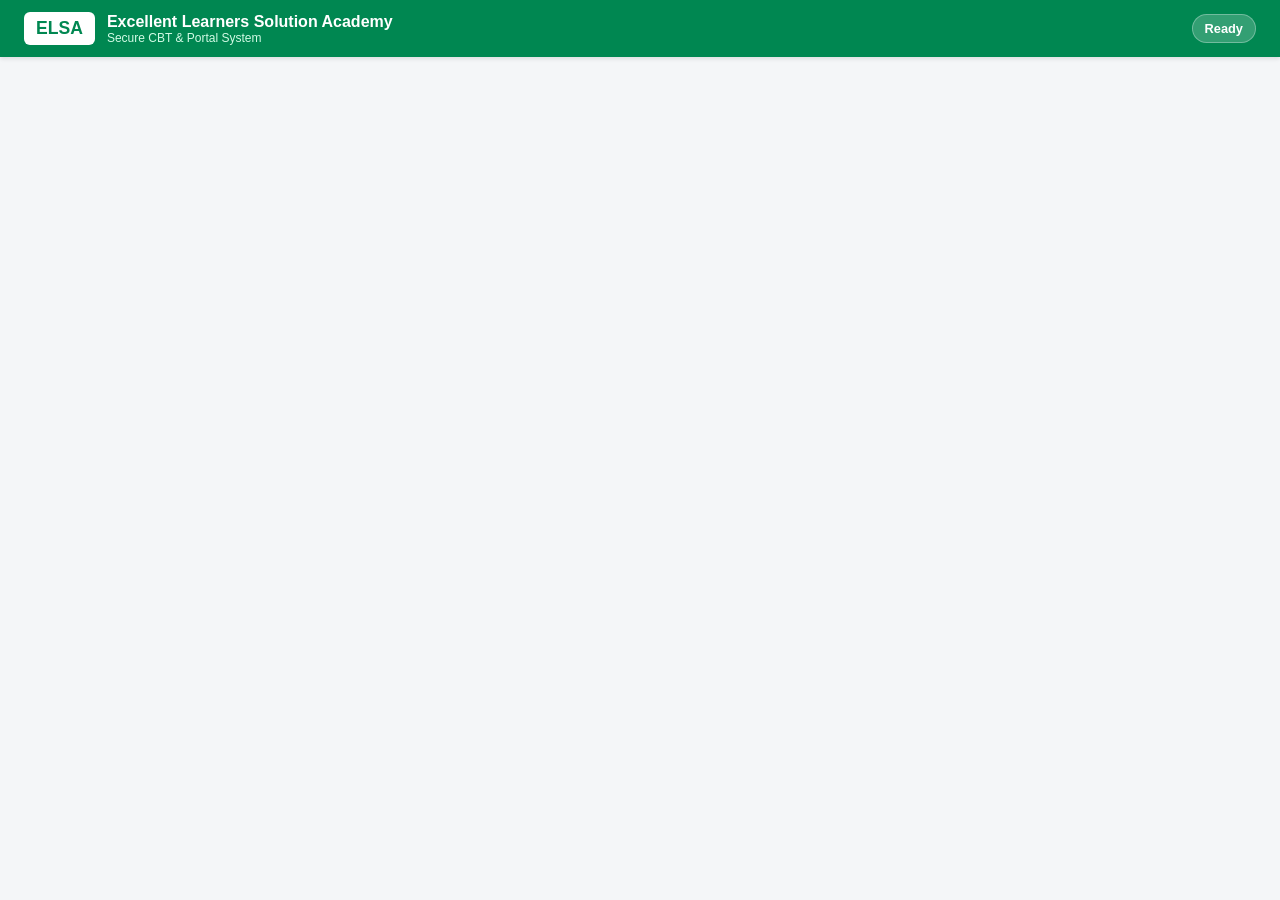
==== index.html @ d9783f13 "ELSA CBT APP initial commit not yet updated" ====
<!DOCTYPE html>
<html lang="en">
<head>
    <meta charset="UTF-8">
    <meta name="viewport" content="width=device-width, initial-scale=1.0">
    <title>ELSA-CBT Portal & Simulator</title>
    <link rel="stylesheet" href="style.css">
    <!-- FontAwesome CDN for Icons -->
    <link rel="stylesheet" href="https://cdnjs.cloudflare.com/ajax/libs/font-awesome/6.4.0/css/all.min.css">
    <!-- Firebase SDKs Compat -->
    <script src="https://www.gstatic.com/firebasejs/9.6.1/firebase-app-compat.js"></script>
    <script src="https://www.gstatic.com/firebasejs/9.6.1/firebase-auth-compat.js"></script>
    <script src="https://www.gstatic.com/firebasejs/9.6.1/firebase-firestore-compat.js"></script>
    <!-- Chart.js CDN for Analytics Graph -->
    <script src="https://cdn.jsdelivr.net/npm/chart.js"></script>
    <!-- html2pdf Library for PDF Profile Slip Export -->
    <script src="https://cdnjs.cloudflare.com/ajax/libs/html2pdf.js/0.10.1/html2pdf.bundle.min.js"></script>
</head>
<body>

    <!-- Top Header -->
    <header class="header" id="mainHeader">
        <div class="header-left-cluster">
            <button id="hamburgerBtn" onclick="toggleSidebar()" class="hamburger-btn hidden" title="Toggle Menu"><i class="fa-solid fa-bars"></i></button>
            <div class="header-brand">
                <span class="brand-badge">ELSA</span>
                <div>
                    <h1>Excellent Learners Solution Academy</h1>
                    <p>Secure CBT & Portal System</p>
                </div>
            </div>
        </div>
        <div class="header-right">
            <span id="userStatusBadge" class="status-badge">Ready</span>
            <button id="logoutBtn" onclick="handleLogout()" class="logout-btn hidden">Logout / Cancel</button>
        </div>
    </header>

    <!-- Main App Layout -->
    <div class="app-layout" id="mainAppLayout">
        <!-- Sidebar Navigation -->
        <div id="sidebarOverlay" class="sidebar-overlay hidden" onclick="toggleSidebar()"></div>
        <aside id="appSidebar" class="sidebar hidden">
            <div class="sidebar-header-row mobile-only">
                <h3>Navigation Menu</h3>
                <button onclick="toggleSidebar()" class="close-sidebar">&times;</button>
            </div>
            <div class="sidebar-section">
                <button onclick="showView('viewHome'); handleMobileMenuNav();" class="nav-link active-simulator" id="navHome"><i class="fa-solid fa-house"></i> Home Dashboard</button>
            </div>

            <div class="sidebar-section">
                <p class="sidebar-title">Test & Simulators</p>
                <button onclick="launchExamMode('JAMB'); handleMobileMenuNav();" class="nav-link" id="navJAMB"><i class="fa-solid fa-graduation-cap"></i> JAMB CBT Simulator</button>
                <button onclick="launchExamMode('WAEC'); handleMobileMenuNav();" class="nav-link" id="navWAEC"><i class="fa-solid fa-book-open"></i> WAEC CBT Simulator</button>
                <button onclick="launchExamMode('NECO'); handleMobileMenuNav();" class="nav-link" id="navNECO"><i class="fa-solid fa-book"></i> NECO CBT Simulator</button>
            </div>

            <div class="sidebar-section">
                <p class="sidebar-title">Records & History</p>
                <button onclick="showExamHistoryView(); handleMobileMenuNav();" class="nav-link" id="navHistory"><i class="fa-solid fa-clock-rotate-left"></i> Exam Records & History</button>
            </div>

            <div class="sidebar-section">
                <p class="sidebar-title">Study Hub</p>
                <button onclick="openStudyModal(); handleMobileMenuNav();" class="nav-link"><i class="fa-solid fa-magnifying-glass"></i> Study Past Questions</button>
            </div>

            <div class="sidebar-section" id="roleSpecificMenu" style="display: none;">
                <p class="sidebar-title">Administration</p>
                <button onclick="showView('viewAdmin'); handleMobileMenuNav();" class="nav-link" id="navAdmin"><i class="fa-solid fa-crown"></i> Admin Control Panel</button>
            </div>
        </aside>

        <main class="workspace">

            <!-- Auth Section -->
            <section id="authSection" class="auth-card hidden">
                <div class="auth-tabs">
                    <button id="tabLogin" onclick="switchAuthTab('login')" class="auth-tab-btn active">Login</button>
                    <button id="tabSignup" onclick="switchAuthTab('signup')" class="auth-tab-btn">Sign Up</button>
                    <div id="tabIndicator" class="tab-indicator login-active"></div>
                </div>

                <form id="loginForm" class="auth-form" onsubmit="handleLoginSubmit(event)">
                    <div class="form-group">
                        <label>Gmail Address</label>
                        <input type="email" id="loginEmail" required placeholder="user@gmail.com" oninput="validateGmailInput(this)">
                        <small id="loginEmailWarning" class="gmail-warning hidden">⚠️ Please enter a valid @gmail.com address.</small>
                    </div>
                    <div class="form-group">
                        <label>Password</label>
                        <input type="password" id="loginPassword" required placeholder="••••••••">
                    </div>
                    <button type="submit" class="primary-btn">Login to Portal</button>
                </form>

                <form id="signupForm" class="auth-form hidden" onsubmit="handleSignupSubmit(event)">
                    <div class="form-group">
                        <label>Username / Full Name</label>
                        <input type="text" id="signupUsername" required placeholder="e.g. Naeemah">
                    </div>
                    <div class="form-group">
                        <label>Gmail Address (Must be pre-registered)</label>
                        <input type="email" id="signupEmail" required placeholder="user@gmail.com" oninput="validateGmailInput(this)">
                        <small id="signupEmailWarning" class="gmail-warning hidden">⚠️ Please enter a valid @gmail.com address.</small>
                    </div>
                    <div class="form-group">
                        <label>Password</label>
                        <input type="password" id="signupPassword" required placeholder="••••••••">
                    </div>
                    <div class="form-row">
                        <div class="form-group">
                            <label>Role</label>
                            <select id="signupRole" onchange="toggleSignupRoleFields()">
                                <option value="student">Student</option>
                                <option value="teacher">Teacher</option>
                                <option value="admin">Admin</option>
                            </select>
                        </div>
                        <div class="form-group">
                            <label>Gender</label>
                            <select id="signupGender">
                                <option value="Male">Male</option>
                                <option value="Female">Female</option>
                            </select>
                        </div>
                    </div>
                    <div class="form-group" id="signupTeacherTitleGroup" style="display: none;">
                        <label>Teacher Title</label>
                        <select id="signupTeacherTitle" class="form-select">
                            <option value="Mr.">Mr.</option>
                            <option value="Mrs.">Mrs.</option>
                            <option value="Miss">Miss</option>
                        </select>
                    </div>
                    <div class="form-group">
                        <label>Passport Photograph (Optional)</label>
                        <input type="file" id="signupPassportInput" accept="image/*" class="form-select">
                    </div>
                    <button type="submit" class="primary-btn">Create Account</button>
                </form>
            </section>

            <!-- Home View -->
            <div id="viewHome" class="dashboard-view hidden">
                <div class="welcome-box" style="margin-bottom: 20px;">
                    <h2>Hello, <span id="welcomeUserName">User</span> 👋</h2>
                    <p>Welcome to ELSA-CBT Portal. Use the sidebar navigation to launch custom CBT simulators, review exam history, or study past questions.</p>
                </div>

                <!-- Quick Stats Grid -->
                <div style="display: grid; grid-template-columns: repeat(auto-fit, minmax(220px, 1fr)); gap: 16px; margin-bottom: 24px;">
                    <div style="background: white; padding: 20px; border-radius: 10px; border-left: 5px solid var(--naija-green); box-shadow: 0 2px 4px rgba(0,0,0,0.03);">
                        <span style="font-size: 0.75rem; font-weight: bold; color: #6b7280; text-transform: uppercase;">Total Students</span>
                        <h3 id="statTotalStudents" style="font-size: 1.8rem; color: #111827; margin-top: 4px;">0</h3>
                    </div>
                    <div style="background: white; padding: 20px; border-radius: 10px; border-left: 5px solid #2563eb; box-shadow: 0 2px 4px rgba(0,0,0,0.03);">
                        <span style="font-size: 0.75rem; font-weight: bold; color: #6b7280; text-transform: uppercase;">Total Teachers</span>
                        <h3 id="statTotalTeachers" style="font-size: 1.8rem; color: #111827; margin-top: 4px;">0</h3>
                    </div>
                    <div style="background: white; padding: 20px; border-radius: 10px; border-left: 5px solid #d97706; box-shadow: 0 2px 4px rgba(0,0,0,0.03);">
                        <span style="font-size: 0.75rem; font-weight: bold; color: #6b7280; text-transform: uppercase;">Total Classes</span>
                        <h3 id="statTotalClasses" style="font-size: 1.8rem; color: #111827; margin-top: 4px;">0</h3>
                    </div>
                </div>

                <!-- Historical Performance Analytics -->
                <div class="welcome-box" style="margin-top: 20px;">
                    <h3 style="margin-bottom: 12px; color: var(--naija-green);"><i class="fa-solid fa-chart-line"></i> Historical Performance Analytics</h3>
                    <div style="height: 250px; position: relative;">
                        <canvas id="homeAnalyticsChart"></canvas>
                    </div>
                </div>
            </div>

            <!-- Exam History & Records View -->
            <div id="viewHistory" class="dashboard-view hidden">
                <div class="welcome-box">
                    <h2 style="color: var(--naija-green); margin-bottom: 4px;"><i class="fa-solid fa-clock-rotate-left"></i> Exam Records & History</h2>
                    <p style="color: #6b7280; margin-bottom: 20px;">Review all your past CBT sessions, scores, and detailed correction breakdowns.</p>
                    <div id="examHistoryListContainer" style="display: flex; flex-direction: column; gap: 12px;">
                        <p style="color: #6b7280;">Loading exam history records...</p>
                    </div>
                </div>
            </div>

            <!-- Admin Control Panel View -->
            <div id="viewAdmin" class="dashboard-view hidden">
                <div class="admin-panel">
                    <h2>👑 Admin Control Panel</h2>
                    <p class="admin-subtitle">Manage school classes, teacher/student pre-registrations, and question banks.</p>
                    
                    <div class="admin-tabs-row">
                        <button onclick="switchAdminTab('classes')" id="adminTabBtnClasses" class="admin-tab-btn active">Classes</button>
                        <button onclick="switchAdminTab('teachers')" id="adminTabBtnTeachers" class="admin-tab-btn">Teachers</button>
                        <button onclick="switchAdminTab('students')" id="adminTabBtnStudents" class="admin-tab-btn">Students</button>
                        <button onclick="switchAdminTab('questions')" id="adminTabBtnQuestions" class="admin-tab-btn">Questions</button>
                        <button onclick="switchAdminTab('results')" id="adminTabBtnResults" class="admin-tab-btn">Results</button>
                    </div>

                    <!-- Tab 1: Classes Manager -->
                    <div id="adminPanelClasses" class="admin-tab-content">
                        <h3>Manage School Classes</h3>
                        <div class="form-row" style="margin-top: 12px;">
                            <input type="text" id="newClassNameInput" placeholder="Enter Class Name (e.g. SS 3 Gold)" class="form-select">
                            <button onclick="createNewClass()" class="primary-btn"><i class="fa-solid fa-plus"></i> Create Class</button>
                        </div>
                        <div style="margin-top: 20px;">
                            <h4 id="classesCountHeader">All Created Classes & Rosters (0)</h4>
                            <div id="classListContainer" style="margin-top: 10px; max-height: 350px; overflow-y: auto; background: #f9fafb; padding: 12px; border: 1px solid var(--border-color); border-radius: 8px;">
                                <p style="color: #6b7280; font-size: 0.85rem;">Loading classes...</p>
                            </div>
                        </div>
                    </div>

                    <!-- Tab 2: Teachers Manager -->
                    <div id="adminPanelTeachers" class="admin-tab-content hidden">
                        <div style="display: flex; justify-content: space-between; align-items: center; margin-bottom: 12px; flex-wrap: wrap; gap: 8px;">
                            <h3>Teacher Pre-Registration & Bulk Upload</h3>
                            <div style="display: flex; align-items: center; gap: 8px;">
                                <label style="font-size: 0.85rem; font-weight: bold; color: #4b5563;">Filter by Class:</label>
                                <select id="filterTeacherClass" onchange="fetchTeachersList()" class="form-select" style="padding: 6px; font-size: 0.85rem; max-width: 180px;">
                                    <option value="ALL">All Classes</option>
                                </select>
                            </div>
                        </div>
                        
                        <div style="background: #f9fafb; padding: 16px; border-radius: 8px; border: 1px solid var(--border-color); margin-bottom: 20px;">
                            <h4 style="margin-bottom: 10px; color: var(--naija-green);"><i class="fa-solid fa-file-csv"></i> Bulk Upload Teachers via CSV</h4>
                            <div class="form-row">
                                <button onclick="downloadTeacherCSVTemplate()" class="admin-tab-btn" style="background: #e5e7eb; border-radius: 6px; padding: 8px; font-weight: bold;"><i class="fa-solid fa-download"></i> Download Teacher CSV Template</button>
                                <input type="file" id="teacherCsvFileInput" accept=".csv" class="form-select">
                            </div>
                            <button onclick="parseTeacherCSV()" class="primary-btn" style="width: 100%; margin-top: 10px;">Upload & Pre-Register Teachers</button>
                        </div>

                        <div style="background: #f9fafb; padding: 16px; border-radius: 8px; border: 1px solid var(--border-color); margin-bottom: 20px;">
                            <h4 style="margin-bottom: 12px; color: var(--naija-green);"><i class="fa-solid fa-user-plus"></i> Pre-Register Single Teacher</h4>
                            <div class="teacher-prereg-grid">
                                <div class="form-group">
                                    <label>Title</label>
                                    <select id="teacherTitleSelect" class="form-select">
                                        <option value="Mr.">Mr.</option>
                                        <option value="Mrs.">Mrs.</option>
                                        <option value="Miss">Miss</option>
                                    </select>
                                </div>
                                <div class="form-group" style="flex: 2;">
                                    <label>Teacher Full Name</label>
                                    <input type="text" id="teacherNameInput" placeholder="e.g. Adebayo Johnson" class="form-select">
                                </div>
                            </div>
                            <div class="teacher-prereg-grid" style="margin-top: 10px;">
                                <div class="form-group" style="flex: 2;">
                                    <label>Teacher Gmail</label>
                                    <input type="email" id="teacherEmailInput" placeholder="teacher@gmail.com" class="form-select" oninput="validateGmailInput(this)">
                                    <small id="teacherEmailWarning" class="gmail-warning hidden">⚠️ Please enter a valid @gmail.com address.</small>
                                </div>
                                <div class="form-group">
                                    <label>Assign Class</label>
                                    <select id="teacherClassDropdownSelect" class="form-select">
                                        <option value="">-- Assign Class --</option>
                                    </select>
                                </div>
                                <div class="form-group">
                                    <label>Gender</label>
                                    <select id="teacherGenderSelect" class="form-select">
                                        <option value="Male">Male</option>
                                        <option value="Female">Female</option>
                                    </select>
                                </div>
                            </div>
                            <button onclick="preRegisterTeacher()" class="primary-btn" style="width: 100%; margin-top: 14px;">Pre-Register Teacher</button>
                        </div>

                        <div style="display: flex; justify-content: space-between; align-items: center; margin-bottom: 8px;">
                            <h4 id="teachersCountHeader">All Registered Teachers (0)</h4>
                        </div>
                        <div id="teachersListContainer" style="margin-top: 10px; max-height: 300px; overflow-y: auto; background: #f9fafb; padding: 12px; border: 1px solid var(--border-color); border-radius: 8px;">
                            <p style="color: #6b7280; font-size: 0.85rem;">Loading teachers...</p>
                        </div>
                    </div>

                    <!-- Tab 3: Students Manager -->
                    <div id="adminPanelStudents" class="admin-tab-content hidden">
                        <div style="display: flex; justify-content: space-between; align-items: center; margin-bottom: 12px; flex-wrap: wrap; gap: 8px;">
                            <h3>Student Registration & Bulk Upload</h3>
                            <div style="display: flex; align-items: center; gap: 8px;">
                                <label style="font-size: 0.85rem; font-weight: bold; color: #4b5563;">Filter by Class:</label>
                                <select id="filterStudentClass" onchange="fetchStudentsList()" class="form-select" style="padding: 6px; font-size: 0.85rem; max-width: 180px;">
                                    <option value="ALL">All Classes</option>
                                </select>
                            </div>
                        </div>
                        
                        <div style="background: #f9fafb; padding: 16px; border-radius: 8px; border: 1px solid var(--border-color); margin-bottom: 20px;">
                            <h4 style="margin-bottom: 10px; color: var(--naija-green);"><i class="fa-solid fa-file-csv"></i> Bulk Upload Students via CSV</h4>
                            <div class="form-row">
                                <button onclick="downloadStudentCSVTemplate()" class="admin-tab-btn" style="background: #e5e7eb; border-radius: 6px; padding: 8px; font-weight: bold;"><i class="fa-solid fa-download"></i> Download Student CSV Template</button>
                                <input type="file" id="studentCsvFileInput" accept=".csv" class="form-select">
                            </div>
                            <button onclick="parseStudentCSV()" class="primary-btn" style="width: 100%; margin-top: 10px;">Upload & Register Students</button>
                        </div>

                        <div style="background: #f9fafb; padding: 16px; border-radius: 8px; border: 1px solid var(--border-color); margin-bottom: 20px;">
                            <h4 style="margin-bottom: 10px; color: var(--naija-green);"><i class="fa-solid fa-user-plus"></i> Pre-Register Single Student</h4>
                            <div class="form-row" style="margin-bottom: 8px;">
                                <input type="text" id="studentNameInput" placeholder="Student Full Name" class="form-select">
                                <div class="form-group" style="flex:1;">
                                    <input type="email" id="studentEmailInput" placeholder="Student Gmail" class="form-select" oninput="validateGmailInput(this)">
                                    <small id="studentEmailWarning" class="gmail-warning hidden">⚠️ Please enter a valid @gmail.com address.</small>
                                </div>
                            </div>
                            <div class="form-row" style="margin-bottom: 12px;">
                                <select id="studentClassDropdownSelect" class="form-select">
                                    <option value="">-- Select Available Class --</option>
                                </select>
                                <select id="studentExamTrackSelect" class="form-select">
                                    <option value="ALL">All Exams (JAMB, WAEC, NECO)</option>
                                    <option value="JAMB">JAMB Candidate</option>
                                    <option value="WAEC">WAEC Candidate</option>
                                    <option value="NECO">NECO Candidate</option>
                                </select>
                            </div>
                            <div class="form-row" style="margin-bottom: 12px;">
                                <select id="studentGenderSelect" class="form-select">
                                    <option value="Male">Male</option>
                                    <option value="Female">Female</option>
                                </select>
                            </div>
                            <button onclick="registerStudentByAdmin()" class="primary-btn">Pre-Register Student</button>
                        </div>

                        <h4 id="studentsCountHeader">All Registered Students (0)</h4>
                        <div id="studentsListContainer" style="margin-top: 10px; max-height: 300px; overflow-y: auto; background: #f9fafb; padding: 12px; border: 1px solid var(--border-color); border-radius: 8px;">
                            <p style="color: #6b7280; font-size: 0.85rem;">Loading students...</p>
                        </div>
                    </div>

                    <!-- Tab 4: Questions Manager -->
                    <div id="adminPanelQuestions" class="admin-tab-content hidden">
                        <h3>Add & Manage Question Bank</h3>
                        <div style="background: #f9fafb; padding: 16px; border-radius: 8px; border: 1px solid var(--border-color); margin-bottom: 20px;">
                            <h4 style="margin-bottom: 10px; color: var(--naija-green);"><i class="fa-solid fa-download"></i> Download Official Exam CSV Templates</h4>
                            <div style="display: flex; gap: 10px; flex-wrap: wrap;">
                                <button onclick="downloadCSVTemplate('JAMB')" class="primary-btn" style="background: #2563eb;"><i class="fa-solid fa-file-csv"></i> JAMB Template</button>
                                <button onclick="downloadCSVTemplate('WAEC')" class="primary-btn" style="background: #d97706;"><i class="fa-solid fa-file-csv"></i> WAEC Template</button>
                                <button onclick="downloadCSVTemplate('NECO')" class="primary-btn" style="background: #008751;"><i class="fa-solid fa-file-csv"></i> NECO Template</button>
                            </div>
                        </div>

                        <div style="background: #f9fafb; padding: 16px; border-radius: 8px; border: 1px solid var(--border-color); margin-bottom: 20px;">
                            <h4 style="margin-bottom: 10px; color: var(--naija-green);"><i class="fa-solid fa-plus"></i> Add Single Question Manually</h4>
                            <input type="hidden" id="editQuestionId" value="">
                            <div class="form-row" style="margin-bottom: 8px;">
                                <select id="singleExamType" class="form-select">
                                    <option value="JAMB">JAMB</option>
                                    <option value="WAEC">WAEC</option>
                                    <option value="NECO">NECO</option>
                                </select>
                                <select id="singleSubject" class="form-select subject-dropdown"></select>
                                <input type="text" id="singleYear" placeholder="Year (e.g. 2026)" class="form-select">
                            </div>
                            <div class="form-group" style="margin-bottom: 8px;">
                                <textarea id="singleQuestionText" placeholder="Type question text here..." class="form-select" rows="2" style="resize: vertical;"></textarea>
                            </div>
                            <div class="form-row" style="margin-bottom: 8px;">
                                <input type="text" id="singleOptA" placeholder="Option A" class="form-select">
                                <input type="text" id="singleOptB" placeholder="Option B" class="form-select">
                            </div>
                            <div class="form-row" style="margin-bottom: 8px;">
                                <input type="text" id="singleOptC" placeholder="Option C" class="form-select">
                                <input type="text" id="singleOptD" placeholder="Option D" class="form-select">
                            </div>
                            <div class="form-row" style="margin-bottom: 12px;">
                                <select id="singleCorrect" class="form-select">
                                    <option value="A">Correct Option: A</option>
                                    <option value="B">Correct Option: B</option>
                                    <option value="C">Correct Option: C</option>
                                    <option value="D">Correct Option: D</option>
                                </select>
                                <input type="text" id="singleExplanation" placeholder="Explanation for solution" class="form-select">
                            </div>
                            <button onclick="saveSingleQuestion()" class="primary-btn" id="saveQuestionBtn">Save Question to Database</button>
                            <button onclick="resetQuestionForm()" class="logout-btn hidden" id="cancelEditBtn" style="background: #4b5563; margin-left: 8px;">Cancel Edit</button>
                        </div>

                        <div class="cbt-card" style="margin-bottom: 20px;">
                            <div>
                                <label class="form-label">Bulk Upload Completed CSV File</label>
                                <input type="file" id="csvFileInput" accept=".csv" class="form-select">
                            </div>
                            <div style="display: flex; align-items: flex-end;">
                                <button onclick="parseCSVQuestions()" class="primary-btn" style="width: 100%;"><i class="fa-solid fa-upload"></i> Upload & Parse CSV</button>
                            </div>
                        </div>

                        <div style="border-top: 1px solid var(--border-color); padding-top: 16px;">
                            <div style="display: flex; justify-content: space-between; align-items: center; margin-bottom: 12px; flex-wrap: wrap; gap: 8px;">
                                <h4>Existing Question Bank Inspector</h4>
                                <div style="display: flex; gap: 8px;">
                                    <button onclick="fetchQuestionsForManagement('JAMB')" class="admin-tab-btn active" id="btnManageJAMB">JAMB</button>
                                    <button onclick="fetchQuestionsForManagement('WAEC')" class="admin-tab-btn" id="btnManageWAEC">WAEC</button>
                                    <button onclick="fetchQuestionsForManagement('NECO')" class="admin-tab-btn" id="btnManageNECO">NECO</button>
                                </div>
                            </div>
                            <div id="questionBankList" style="max-height: 400px; overflow-y: auto; background: #f9fafb; border: 1px solid var(--border-color); border-radius: 8px; padding: 12px;">
                                <p style="color: #6b7280; font-size: 0.85rem;">Select an exam track above to view, edit, publish/unpublish, or delete questions.</p>
                            </div>
                        </div>

                        <div style="margin-top: 30px; border: 2px dashed #dc2626; background: #fef2f2; padding: 16px; border-radius: 8px;">
                            <h4 style="color: #991b1b; margin-bottom: 4px;"><i class="fa-solid fa-triangle-exclamation"></i> Danger Zone: Delete Entire Question Track</h4>
                            <p style="font-size: 0.8rem; color: #7f1d1d; margin-bottom: 12px;">Permanently wipe all questions under the currently selected exam track.</p>
                            <div style="display: flex; gap: 10px; align-items: center; flex-wrap: wrap;">
                                <input type="text" id="deleteConfirmationInput" placeholder="Type 'DELETE JAMB' to unlock" class="form-select" style="max-width: 300px; background: white;" oninput="checkDeleteConfirmation(this)">
                                <button onclick="clearSelectedExamTrack()" id="dangerDeleteBtn" class="logout-btn" disabled style="background: #9ca3af; cursor: not-allowed;"><i class="fa-solid fa-trash"></i> Delete All Track Questions</button>
                            </div>
                        </div>
                    </div>

                    <!-- Tab 5: Results -->
                    <div id="adminPanelResults" class="admin-tab-content hidden">
                        <h3>Student Examination Results Log</h3>
                        <div id="adminResultsLog" style="margin-top: 12px;">
                            <p style="color: #6b7280; font-size: 0.9rem;">No student scores recorded yet.</p>
                        </div>
                    </div>
                </div>
            </div>

            <!-- CBT Simulator Customizer View -->
            <div id="viewCBT" class="dashboard-view hidden">
                <div id="examHeaderBanner" class="cbt-banner">
                    <h3 id="cbtExamTitle">CBT Simulator</h3>
                    <p id="cbtExamRules">Configured for official Nigerian examination standards.</p>
                </div>

                <div id="cbtCustomizerCard" class="cbt-card">
                    <div class="cbt-options">
                        <div id="subjectCountSelectorArea">
                            <label class="form-label">Number of subjects to be tested on;</label>
                            <select id="subjectCountSelect" onchange="generateSubjectDropdowns()" class="form-select">
                                <option value="4">4 Subjects (JAMB Standard)</option>
                                <option value="1">1 Subject</option>
                                <option value="2">2 Subjects</option>
                                <option value="3">3 Subjects</option>
                                <option value="5">5 Subjects</option>
                                <option value="6">6 Subjects</option>
                                <option value="7">7 Subjects (WAEC/NECO)</option>
                                <option value="8">8 Subjects</option>
                                <option value="9">9 Subjects</option>
                            </select>
                        </div>
                        <div id="dynamicSubjectsContainer" class="subject-stack"></div>
                    </div>

                    <div class="cbt-modes" id="cbtModesContainer">
                        <p class="form-label">⏱️ Select Test Mode / Duration</p>
                        <div id="btnPracticeMode" onclick="selectTestDuration(40)" class="mode-box">
                            <h3>40</h3>
                            <span>Minutes (Practice: 20 Qs Eng + 10 Qs others, /200)</span>
                        </div>
                        <div id="btnFullTestMode" onclick="selectTestDuration(120)" class="mode-box active-mode">
                            <h3>120</h3>
                            <span>Minutes (Full UTME: 60 Qs Eng + 40 Qs others, /400)</span>
                        </div>
                        <button id="proceedExamBtn" onclick="launchStandaloneExam()" class="primary-btn muted-btn" disabled style="opacity: 0.5; cursor: not-allowed;">Proceed to Exam</button>
                    </div>
                </div>
            </div>

            <!-- Study Hub View -->
            <div id="viewStudyHub" class="dashboard-view hidden">
                <div class="cbt-banner" style="background: var(--naija-green-light); border-color: #bbf7d0;">
                    <h3 id="studyHubTitle" style="color: var(--naija-green-dark);">📖 Study Past Questions Hub</h3>
                    <p style="color: var(--naija-green-dark);">Review all available questions in the database with instant step-by-step explanations. No time limits!</p>
                </div>
                <div id="studyQuestionsContainer" style="display: flex; flex-direction: column; gap: 16px; margin-top: 16px;"></div>
                <button onclick="showView('viewHome')" class="primary-btn" style="margin-top: 20px; background: #4b5563;"><i class="fa-solid fa-arrow-left"></i> Back to Dashboard</button>
            </div>

        </main>
    </div>

    <!-- Standalone Fullscreen CBT Window Overlay -->
    <div id="standaloneCbtWindow" class="standalone-cbt-overlay hidden">
        <div class="exam-active-box" style="width: 100%; max-width: 1100px; margin: 20px auto; max-height: 95vh; overflow-y: auto;">
            <div class="exam-top-bar">
                <div style="display: flex; align-items: center; gap: 12px;">
                    <span class="brand-badge" id="standaloneExamBadge">JAMB CBT</span>
                    <span id="cbtTimer" class="exam-timer">Time Left: 120:00</span>
                </div>
                <div style="display: flex; align-items: center; gap: 10px;">
                    <button onclick="toggleCBTCalculator()" class="calc-icon-btn" title="Open Calculator"><i class="fa-solid fa-calculator"></i> Calculator</button>
                    <span class="focus-badge">🛡️ ANTI-CHEAT ACTIVE</span>
                    <button onclick="closeStandaloneCbtWindow()" class="logout-btn" style="padding: 4px 10px;" title="Exit Exam">&times; Exit</button>
                </div>
            </div>

            <!-- Simple Calculator Popup Box -->
            <div id="cbtCalculatorBox" class="calc-popup hidden">
                <div class="calc-header">
                    <span>Standard Calculator</span>
                    <button onclick="toggleCBTCalculator()" style="background:none;border:none;color:white;cursor:pointer;font-weight:bold;">&times;</button>
                </div>
                <input type="text" id="calcScreen" readonly value="0">
                <div class="calc-keypad">
                    <button onclick="calcClear()">C</button>
                    <button onclick="calcAppend('/')">/</button>
                    <button onclick="calcAppend('*')">×</button>
                    <button onclick="calcBack()">⌫</button>
                    <button onclick="calcAppend('7')">7</button>
                    <button onclick="calcAppend('8')">8</button>
                    <button onclick="calcAppend('9')">9</button>
                    <button onclick="calcAppend('-')">-</button>
                    <button onclick="calcAppend('4')">4</button>
                    <button onclick="calcAppend('5')">5</button>
                    <button onclick="calcAppend('6')">6</button>
                    <button onclick="calcAppend('+')">+</button>
                    <button onclick="calcAppend('1')">1</button>
                    <button onclick="calcAppend('2')">2</button>
                    <button onclick="calcAppend('3')">3</button>
                    <button onclick="calcCompute()" style="grid-row: span 2; background: var(--naija-green); color:white;">=</button>
                    <button onclick="calcAppend('0')" style="grid-column: span 2;">0</button>
                    <button onclick="calcAppend('.')">.</button>
                </div>
            </div>

            <div id="questionContainer"></div>
            <button onclick="submitExamManually()" class="submit-btn">Submit Exam</button>
        </div>
    </div>

    <!-- CBT Results Analysis Card -->
    <div id="standaloneResultsWindow" class="standalone-cbt-overlay hidden">
        <div class="welcome-box" style="width: 100%; max-width: 850px; margin: 20px auto; border: 2px solid var(--naija-green); max-height: 95vh; overflow-y: auto;">
            <div style="border-bottom: 2px solid var(--naija-green-light); padding-bottom: 12px; margin-bottom: 16px; display: flex; justify-content: space-between; align-items: center; flex-wrap: wrap; gap: 8px;">
                <div>
                    <h2 style="color: var(--naija-green); font-size: 1.5rem; font-weight: bold;">📊 Examination Performance Slip</h2>
                    <p style="color: #4b5563; font-size: 0.85rem;" id="resultsTimestamp"></p>
                </div>
                <span id="overallPercentageBadge" class="brand-badge" style="background: var(--naija-green); color: white; font-size: 1.25rem;">0%</span>
            </div>

            <div style="display: grid; grid-template-columns: repeat(auto-fit, minmax(180px, 1fr)); gap: 12px; margin-bottom: 20px;">
                <div style="background: var(--naija-green-light); padding: 12px; border-radius: 8px; text-align: center;">
                    <span style="font-size: 0.75rem; font-weight: bold; color: var(--naija-green-dark);" id="resScoreHeaderLabel">TOTAL SCORE</span>
                    <h3 id="resTotalScore" style="font-size: 1.5rem; color: var(--naija-green-dark); margin-top: 4px;">0 / 400</h3>
                </div>
                <div style="background: #fef2f2; padding: 12px; border-radius: 8px; text-align: center;">
                    <span style="font-size: 0.75rem; font-weight: bold; color: #991b1b;">WEAKEST SUBJECT</span>
                    <h3 id="resWeakSubject" style="font-size: 1.1rem; color: #991b1b; margin-top: 4px;">None</h3>
                </div>
                <div style="background: #eff6ff; padding: 12px; border-radius: 8px; text-align: center;">
                    <span style="font-size: 0.75rem; font-weight: bold; color: #1e40af;">EXAM GRADE / STATUS</span>
                    <h3 id="resGradeStatus" style="font-size: 1.1rem; color: #1e40af; margin-top: 4px;">DISTINCTION</h3>
                </div>
            </div>

            <h4 style="margin-bottom: 8px; color: #374151;">Subject-by-Subject Breakdown & Grading</h4>
            <div id="resSubjectBreakdownList" style="display: flex; flex-direction: column; gap: 8px; margin-bottom: 20px;"></div>

            <h4 style="margin-bottom: 8px; color: #374151;">Detailed Answers & CBT Corrections Review</h4>
            <div id="resDetailedReviewList" style="max-height: 350px; overflow-y: auto; background: #f9fafb; border: 1px solid var(--border-color); border-radius: 8px; padding: 12px; margin-bottom: 20px;"></div>

            <div style="display: flex; gap: 10px;">
                <button onclick="closeStandaloneResultsWindow()" class="primary-btn" style="flex: 1;">Return to Dashboard</button>
            </div>
        </div>
    </div>

    <!-- Full Question View Modal -->
    <div id="questionViewModal" class="modal-overlay hidden">
        <div class="modal-card" style="max-width: 600px;">
            <div class="modal-header">
                <h3>📖 Question Details</h3>
                <button onclick="closeQuestionModal()" class="close-modal">&times;</button>
            </div>
            <div id="modalQuestionContent" style="margin-top: 16px; display: flex; flex-direction: column; gap: 10px; font-size: 0.9rem;"></div>
        </div>
    </div>

    <!-- Explanation Modal (Study Hub) -->
    <div id="explanationModal" class="modal-overlay hidden">
        <div class="modal-card" style="max-width: 500px;">
            <div class="modal-header">
                <h3 style="color: var(--naija-green);"><i class="fa-solid fa-lightbulb"></i> Solution & Explanation</h3>
                <button onclick="closeExplanationModal()" class="close-modal">&times;</button>
            </div>
            <div id="explanationModalBody" style="margin-top: 16px; display: flex; flex-direction: column; gap: 12px; font-size: 0.9rem;"></div>
            <button onclick="closeExplanationModal()" class="primary-btn" style="width: 100%; margin-top: 16px;">Close (Esc)</button>
        </div>
    </div>

    <!-- PDF Profile Viewer Modal -->
    <div id="profileModal" class="modal-overlay hidden">
        <div class="modal-card" style="max-width: 520px; text-align: center;">
            <div class="modal-header" style="text-align: left;">
                <h3 id="profileModalTitle">User Profile</h3>
                <button onclick="closeProfileModal()" class="close-modal">&times;</button>
            </div>
            <div id="pdfProfileContent" class="pdf-slip-container">
                <div class="pdf-header">
                    <h2 style="color: #008751; font-size: 1.1rem; font-weight: 900; margin-bottom: 2px;">EXCELLENT LEARNERS SOLUTION ACADEMY</h2>
                    <p style="font-size: 0.75rem; color: #1f2937; font-weight: bold; text-transform: uppercase;">Official Identification & Profile Slip[cite: 8]</p>
                </div>
                <div class="pdf-body-grid">
                    <div class="pdf-avatar-box">
                        <div id="profileAvatarContainer" style="width: 90px; height: 90px; background: #e6f4ea; color: #008751; border-radius: 50%; display: flex; align-items: center; justify-content: center; font-size: 2.5rem; overflow: hidden; border: 3px solid #008751; margin: 0 auto;">
                            <i class="fa-solid fa-user" id="profileDefaultIcon"></i>
                            <img id="profilePassportImg" src="" alt="Passport" style="width: 100%; height: 100%; object-fit: cover; display: none;">
                        </div>
                    </div>
                    <div id="profileModalBody" class="pdf-info-stack"></div>
                </div>
                <div class="pdf-footer-note">
                    <p>Verified ELSA-CBT Portal System Record • Authorized Document</p>
                </div>
            </div>
            <div style="display: flex; gap: 10px; margin-top: 16px;">
                <button onclick="openEditProfileModal()" class="primary-btn" style="flex: 1; background: #2563eb;"><i class="fa-solid fa-pen-to-square"></i> Edit Profile</button>
                <button onclick="downloadProfilePDF()" class="primary-btn" style="flex: 1;"><i class="fa-solid fa-file-pdf"></i> Download PDF Slip</button>
            </div>
        </div>
    </div>

    <!-- Edit User Profile Modal -->
    <div id="editProfileModal" class="modal-overlay hidden">
        <div class="modal-card" style="max-width: 450px;">
            <div class="modal-header">
                <h3>Edit User Profile</h3>
                <button onclick="closeEditProfileModal()" class="close-modal">&times;</button>
            </div>
            <input type="hidden" id="editUserId">
            <input type="hidden" id="editUserRole">
            <div style="margin-top: 16px; display: flex; flex-direction: column; gap: 12px;">
                <div class="form-group" id="editTeacherTitleGroup" style="display: none;">
                    <label>Teacher Title</label>
                    <select id="editTeacherTitle" class="form-select">
                        <option value="Mr.">Mr.</option>
                        <option value="Mrs.">Mrs.</option>
                        <option value="Miss">Miss</option>
                    </select>
                </div>
                <div class="form-group">
                    <label>Full Name</label>
                    <input type="text" id="editProfileName" class="form-select">
                </div>
                <div class="form-group">
                    <label>Gmail Address</label>
                    <input type="email" id="editProfileEmail" class="form-select" oninput="validateGmailInput(this)">
                    <small id="editEmailWarning" class="gmail-warning hidden">⚠️ Please enter a valid @gmail.com address.</small>
                </div>
                <div class="form-row">
                    <div class="form-group">
                        <label>Gender</label>
                        <select id="editProfileGender" class="form-select">
                            <option value="Male">Male</option>
                            <option value="Female">Female</option>
                        </select>
                    </div>
                    <div class="form-group" id="editProfileTrackGroup">
                        <label>Exam Track</label>
                        <select id="editProfileTrack" class="form-select">
                            <option value="ALL">All Exams</option>
                            <option value="JAMB">JAMB</option>
                            <option value="WAEC">WAEC</option>
                            <option value="NECO">NECO</option>
                        </select>
                    </div>
                </div>
                <div class="form-group">
                    <label>Assigned Class</label>
                    <select id="editProfileClass" class="form-select"></select>
                </div>
            </div>
            <button onclick="saveProfileEdits()" class="primary-btn" style="width: 100%; margin-top: 16px;">Save Changes</button>
        </div>
    </div>

    <!-- Reassign Class Modal -->
    <div id="reassignModal" class="modal-overlay hidden">
        <div class="modal-card" style="max-width: 400px;">
            <div class="modal-header">
                <h3>Assign / De-assign Class</h3>
                <button onclick="closeReassignModal()" class="close-modal">&times;</button>
            </div>
            <input type="hidden" id="reassignUserId">
            <div style="margin-top: 16px;" class="form-group">
                <label>Select Target Class</label>
                <select id="reassignClassSelect" class="form-select"></select>
            </div>
            <button onclick="saveUserReassignment()" class="primary-btn" style="width: 100%; margin-top: 16px;">Save Assignment</button>
        </div>
    </div>

    <!-- Study Hub Filter Modal -->
    <div id="studyModal" class="modal-overlay hidden">
        <div class="modal-card" style="max-width: 500px;">
            <div class="modal-header">
                <h3>🔍 Study Past Questions Hub</h3>
                <button onclick="closeStudyModal()" class="close-modal">&times;</button>
            </div>
            <div style="margin-top: 16px; display: flex; flex-direction: column; gap: 12px;">
                <div class="form-group">
                    <label>Examination Type</label>
                    <select id="studyExamTypeSelect" class="form-select" onchange="fetchStudyQuestionCount()">
                        <option value="JAMB">JAMB UTME</option>
                        <option value="WAEC">WAEC WASSCE</option>
                        <option value="NECO">NECO SSCE</option>
                    </select>
                </div>
                <div class="form-group">
                    <label>Subject</label>
                    <select id="studySubjectSelect" class="form-select subject-dropdown" onchange="fetchStudyQuestionCount()"></select>
                </div>
                <div id="studyQuestionCountDisplay" style="background: var(--naija-green-light); border: 1px solid #bbf7d0; padding: 12px; border-radius: 8px; text-align: center; font-size: 0.9rem; font-weight: bold; color: var(--naija-green-dark);">
                    Available Questions: Loading...
                </div>
            </div>
            <button onclick="startStudySession()" class="primary-btn" style="width: 100%; margin-top: 16px;"><i class="fa-solid fa-play"></i> Start Study Session</button>
        </div>
    </div>

    <script src="script.js"></script>
</body>
</html>
---- style.css ----
:root {
    --naija-green: #008751;
    --naija-green-dark: #00663d;
    --naija-green-light: #e6f4ea;
    --bg-gray: #f4f6f8;
    --border-color: #d1d5db;
}

* { box-sizing: border-box; margin: 0; padding: 0; font-family: 'Segoe UI', Tahoma, Geneva, Verdana, sans-serif; }
body { background-color: var(--bg-gray); color: #333; min-height: 100vh; display: flex; flex-direction: column; }

/* Header */
.header { background-color: var(--naija-green); color: white; padding: 12px 24px; display: flex; justify-content: space-between; align-items: center; box-shadow: 0 2px 4px rgba(0,0,0,0.1); z-index: 20; flex-wrap: wrap; gap: 10px; }
.header-left-cluster { display: flex; align-items: center; gap: 14px; }
.hamburger-btn { background: rgba(255,255,255,0.2); border: 1px solid rgba(255,255,255,0.3); color: white; padding: 8px 12px; border-radius: 6px; cursor: pointer; font-size: 1.1rem; display: none; }
.hamburger-btn:hover { background: rgba(255,255,255,0.3); }

.header-brand { display: flex; align-items: center; gap: 12px; }
.brand-badge { background: white; color: var(--naija-green); font-weight: 900; padding: 6px 12px; border-radius: 6px; font-size: 1.1rem; }
.header-brand h1 { font-size: 1rem; font-weight: 700; }
.header-brand p { font-size: 0.75rem; color: #d1fae5; }
.header-right { display: flex; align-items: center; gap: 12px; }
.status-badge { background: rgba(255,255,255,0.2); padding: 6px 12px; border-radius: 20px; font-size: 0.8rem; font-weight: bold; border: 1px solid rgba(255,255,255,0.3); }
.logout-btn { background: #dc2626; color: white; border: none; padding: 6px 12px; border-radius: 6px; font-weight: bold; cursor: pointer; font-size: 0.8rem; }
.logout-btn:hover { background: #b91c1c; }

.gmail-warning { color: #dc2626; font-size: 0.75rem; font-weight: bold; margin-top: 2px; display: block; }

/* App Layout & Sidebar */
.app-layout { display: flex; flex: 1; position: relative; }
.sidebar { width: 280px; background: white; border-right: 1px solid var(--border-color); display: flex; flex-direction: column; padding: 16px; gap: 8px; flex-shrink: 0; z-index: 15; }
.sidebar-overlay { display: none; position: fixed; inset: 0; background: rgba(0,0,0,0.4); z-index: 25; backdrop-filter: blur(2px); transition: 0.3s; }
.mobile-only { display: none; }

.sidebar-section { display: flex; flex-direction: column; gap: 4px; }
.sidebar-title { font-size: 0.7rem; font-weight: 800; color: #9ca3af; text-transform: uppercase; padding: 4px 8px; margin-top: 6px; }
.nav-link { background: none; border: none; text-align: left; padding: 10px 12px; border-radius: 8px; font-size: 0.85rem; font-weight: 600; color: #4b5563; cursor: pointer; transition: 0.2s; white-space: nowrap; overflow: hidden; text-overflow: ellipsis; display: flex; align-items: center; gap: 8px; }
.nav-link:hover { background-color: var(--naija-green-light); color: var(--naija-green); }
.nav-link.active-simulator { background-color: var(--naija-green-light); color: var(--naija-green); border-left: 4px solid var(--naija-green); font-weight: bold; }

.workspace { flex: 1; padding: 24px; overflow-y: auto; max-width: 1200px; margin: 0 auto; }

/* Auth Box */
.auth-card { background: white; max-width: 400px; margin: 40px auto; padding: 32px; border-radius: 12px; box-shadow: 0 4px 12px rgba(0,0,0,0.05); border-top: 5px solid var(--naija-green); position: relative; }
.auth-tabs { display: flex; position: relative; border-bottom: 2px solid #e5e7eb; margin-bottom: 24px; }
.auth-tab-btn { flex: 1; background: none; border: none; padding: 10px; font-size: 1rem; font-weight: bold; color: #9ca3af; cursor: pointer; }
.auth-tab-btn.active { color: var(--naija-green); }

.tab-indicator { position: absolute; bottom: -2px; left: 0; width: 50%; height: 3px; background-color: var(--naija-green); transition: transform 0.3s ease; }
.tab-indicator.login-active { transform: translateX(0%); }
.tab-indicator.signup-active { transform: translateX(100%); }

.auth-form { display: flex; flex-direction: column; gap: 16px; }
.form-group { display: flex; flex-direction: column; gap: 6px; }
.form-group label { font-size: 0.85rem; font-weight: 600; color: #374151; }
.form-group input, .form-select { width: 100%; padding: 10px; border: 1px solid var(--border-color); border-radius: 6px; font-size: 0.9rem; }
.form-row { display: grid; grid-template-columns: 1fr 1fr; gap: 12px; }
.primary-btn { background-color: var(--naija-green); color: white; border: none; padding: 10px 16px; border-radius: 8px; font-weight: bold; cursor: pointer; transition: 0.2s; white-space: nowrap; }
.primary-btn:hover { background-color: var(--naija-green-dark); }
.primary-btn.muted-btn { background-color: #9ca3af !important; pointer-events: none; }

.teacher-prereg-grid { display: flex; gap: 10px; align-items: flex-end; flex-wrap: wrap; }
.teacher-prereg-grid .form-group { flex: 1; min-width: 130px; }

.welcome-box { background: white; padding: 24px; border-radius: 10px; box-shadow: 0 2px 4px rgba(0,0,0,0.03); }
.welcome-box h2 { font-size: 1.5rem; color: #111827; }
.welcome-box span { color: var(--naija-green); }
.welcome-box p { color: #6b7280; font-size: 0.9rem; margin-top: 4px; }

/* Admin Panel */
.admin-panel { background: white; padding: 24px; border-radius: 10px; box-shadow: 0 2px 4px rgba(0,0,0,0.03); }
.admin-panel h2 { color: var(--naija-green); margin-bottom: 4px; }
.admin-subtitle { color: #6b7280; font-size: 0.85rem; margin-bottom: 16px; }
.admin-tabs-row { display: flex; gap: 8px; border-bottom: 1px solid var(--border-color); margin-bottom: 16px; flex-wrap: wrap; }
.admin-tab-btn { background: none; border: none; padding: 8px 16px; font-weight: 600; font-size: 0.85rem; color: #6b7280; cursor: pointer; border-bottom: 2px solid transparent; }
.admin-tab-btn.active { color: var(--naija-green); border-bottom-color: var(--naija-green); }
.admin-tab-content h3 { font-size: 1rem; color: #374151; }

.cbt-banner { background: var(--naija-green-light); border: 1px solid #bbf7d0; padding: 16px; border-radius: 10px; margin-bottom: 16px; }
.cbt-banner h3 { color: var(--naija-green-dark); font-size: 1.1rem; }
.cbt-banner p { color: #166534; font-size: 0.85rem; margin-top: 2px; }

.cbt-card { background: white; padding: 24px; border-radius: 10px; display: grid; grid-template-columns: 2fr 1fr; gap: 24px; box-shadow: 0 2px 4px rgba(0,0,0,0.03); }
.form-label { font-size: 0.85rem; font-weight: 600; color: #374151; margin-bottom: 6px; display: block; }
.subject-stack { display: flex; flex-direction: column; gap: 12px; margin-top: 12px; max-height: 400px; overflow-y: auto; padding-right: 4px; }

.cbt-modes { display: flex; flex-direction: column; gap: 10px; }
.mode-box { border: 2px solid var(--border-color); background: #f9fafb; padding: 14px; border-radius: 8px; text-align: center; cursor: pointer; transition: 0.2s; }
.mode-box.active-mode { border-color: var(--naija-green); background: var(--naija-green-light); }
.mode-box h3 { font-size: 1.5rem; color: #1f2937; }
.mode-box span { font-size: 0.75rem; color: #6b7280; font-weight: bold; }

/* Standalone Fullscreen CBT Overlay */
.standalone-cbt-overlay { position: fixed; inset: 0; background: var(--bg-gray); z-index: 100; overflow-y: auto; padding: 16px; display: flex; flex-direction: column; }
.exam-active-box { background: white; padding: 24px; border-radius: 10px; border: 2px solid var(--naija-green); box-shadow: 0 4px 12px rgba(0,135,81,0.1); position: relative; }
.exam-top-bar { display: flex; justify-content: space-between; align-items: center; border-bottom: 1px solid var(--border-color); padding-bottom: 12px; margin-bottom: 16px; flex-wrap: wrap; gap: 10px; }
.exam-timer { font-size: 1.25rem; font-weight: 900; color: var(--naija-green); }
.focus-badge { background: var(--naija-green-light); color: var(--naija-green-dark); padding: 4px 10px; border-radius: 6px; font-size: 0.75rem; font-weight: bold; }
.calc-icon-btn { background: #2563eb; color: white; border: none; padding: 6px 12px; border-radius: 6px; font-size: 0.8rem; font-weight: bold; cursor: pointer; display: flex; align-items: center; gap: 6px; }
.calc-icon-btn:hover { background: #1d4ed8; }
.submit-btn { background: #dc2626; color: white; border: none; padding: 10px 20px; border-radius: 6px; font-weight: bold; cursor: pointer; margin-top: 16px; width: 100%; }

/* Calculator Popup */
.calc-popup { position: absolute; top: 65px; right: 24px; width: 220px; background: #1e293b; border-radius: 10px; padding: 12px; box-shadow: 0 10px 25px rgba(0,0,0,0.3); z-index: 30; }
.calc-header { display: flex; justify-content: space-between; align-items: center; color: white; font-size: 0.8rem; font-weight: bold; margin-bottom: 8px; }
#calcScreen { width: 100%; height: 40px; background: #0f172a; color: #38bdf8; font-size: 1.2rem; text-align: right; padding: 0 8px; border: none; border-radius: 6px; margin-bottom: 10px; font-family: monospace; }
.calc-keypad { display: grid; grid-template-columns: repeat(4, 1fr); gap: 6px; }
.calc-keypad button { background: #334155; color: white; border: none; padding: 10px 0; border-radius: 4px; font-weight: bold; font-size: 0.9rem; cursor: pointer; }
.calc-keypad button:hover { background: #475569; }

/* Professional PDF Profile Slip Styling */
.pdf-slip-container { background: #ffffff !important; padding: 24px; border-radius: 8px; border: 2px solid var(--naija-green); margin-top: 15px; font-family: 'Segoe UI', Tahoma, Geneva, Verdana, sans-serif; text-align: left; color: #1f2937 !important; }
.pdf-header { text-align: center; border-bottom: 2px solid var(--naija-green); padding-bottom: 10px; margin-bottom: 16px; }
.pdf-body-grid { display: flex; gap: 20px; align-items: center; margin-bottom: 16px; }
.pdf-avatar-box { flex-shrink: 0; }
.pdf-info-stack { flex: 1; display: flex; flex-direction: column; gap: 6px; font-size: 0.85rem; color: #1f2937 !important; }
.pdf-info-stack p { border-bottom: 1px solid #f3f4f6; padding-bottom: 4px; display: flex; justify-content: space-between; }
.pdf-footer-note { text-align: center; border-top: 1px dashed var(--border-color); padding-top: 10px; font-size: 0.7rem; color: #4b5563; font-weight: bold; }

/* Modals */
.modal-overlay { position: fixed; inset: 0; background: rgba(0,0,0,0.5); display: flex; align-items: center; justify-content: center; z-index: 50; padding: 16px; }
.modal-card { background: white; padding: 24px; border-radius: 12px; width: 100%; max-width: 450px; box-shadow: 0 10px 25px rgba(0,0,0,0.1); }
.modal-header { display: flex; justify-content: space-between; align-items: center; border-bottom: 1px solid var(--border-color); padding-bottom: 12px; }
.close-modal { background: none; border: none; font-size: 1.5rem; cursor: pointer; color: #6b7280; }

.hidden { display: none !important; }

@media (max-width: 768px) {
    .hamburger-btn { display: inline-block; }
    .sidebar.sidebar { position: fixed; top: 0; left: 0; bottom: 0; width: 280px; z-index: 30; box-shadow: 4px 0 15px rgba(0,0,0,0.15); transition: transform 0.3s ease; transform: translateX(0%); }
    .sidebar.hidden { transform: translateX(-100%); display: flex !important; }
    .sidebar-overlay { display: block; }
    .sidebar-overlay.hidden { display: none !important; }
    .mobile-only { display: flex; }
    
    .workspace { padding: 12px; }
    .form-row { grid-template-columns: 1fr; }
    .cbt-card { grid-template-columns: 1fr; }
    .header { padding: 10px 16px; }
    .pdf-body-grid { flex-direction: column; text-align: center; }
}
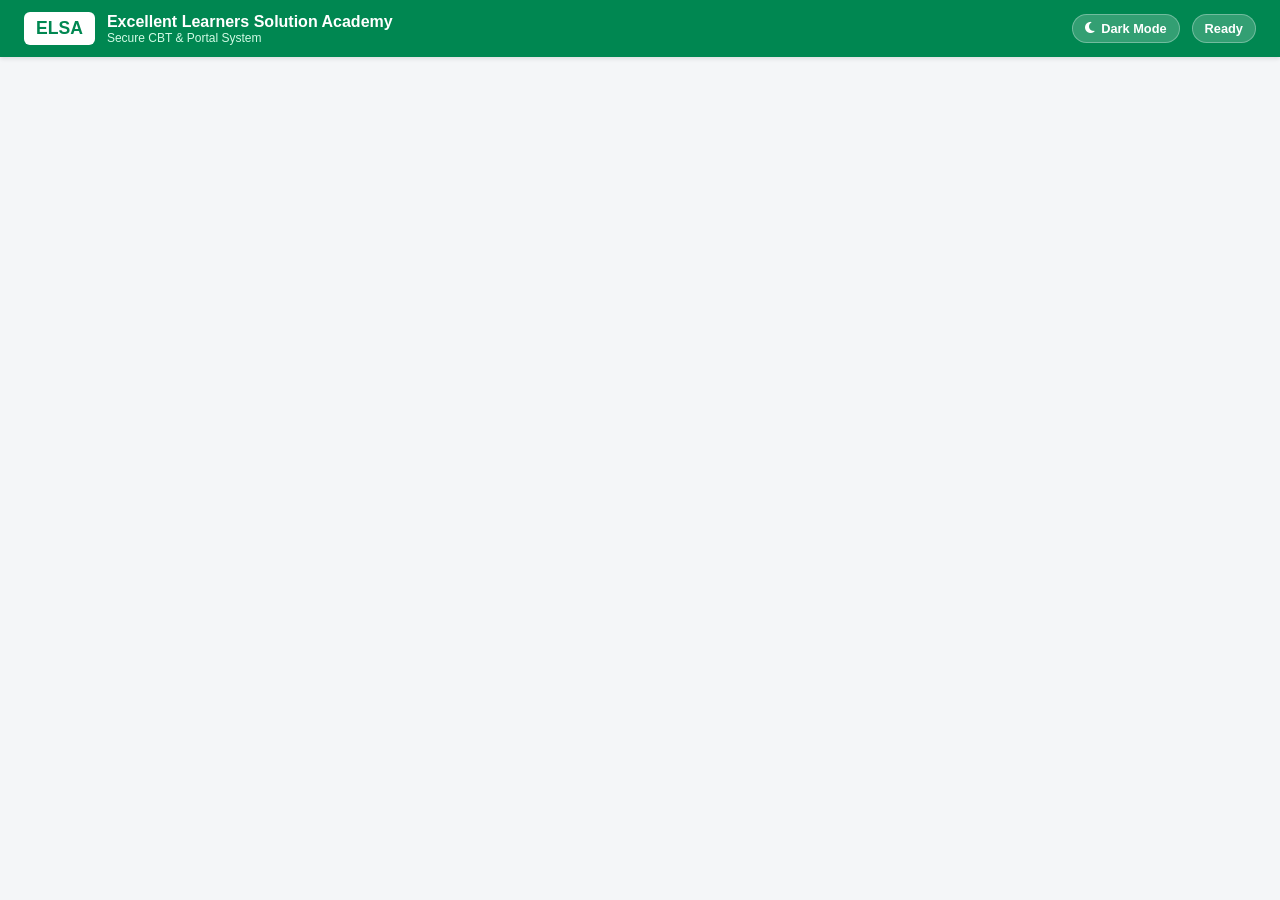
==== commit 92ae4c1d: "a bit update" ====
--- a/index.html
+++ b/index.html
@@ -16,7 +16,7 @@
     <!-- html2pdf Library for PDF Profile Slip Export -->
     <script src="https://cdnjs.cloudflare.com/ajax/libs/html2pdf.js/0.10.1/html2pdf.bundle.min.js"></script>
 </head>
-<body>
+<body class="light-mode">
 
     <!-- Top Header -->
     <header class="header" id="mainHeader">
@@ -31,6 +31,9 @@
             </div>
         </div>
         <div class="header-right">
+            <button id="themeToggleBtn" onclick="toggleGlobalTheme()" class="theme-toggle-btn" title="Toggle Light/Dark Theme">
+                <i class="fa-solid fa-moon" id="themeIcon"></i> <span id="themeLabel">Dark Mode</span>
+            </button>
             <span id="userStatusBadge" class="status-badge">Ready</span>
             <button id="logoutBtn" onclick="handleLogout()" class="logout-btn hidden">Logout / Cancel</button>
         </div>
@@ -106,7 +109,7 @@
                         <small id="signupEmailWarning" class="gmail-warning hidden">⚠️ Please enter a valid @gmail.com address.</small>
                     </div>
                     <div class="form-group">
-                        <label>Password</label>
+                        <label>Create Password</label>
                         <input type="password" id="signupPassword" required placeholder="••••••••">
                     </div>
                     <div class="form-row">
@@ -142,7 +145,7 @@
                 </form>
             </section>
 
-            <!-- Home View -->
+            <!-- Home Dashboard View -->
             <div id="viewHome" class="dashboard-view hidden">
                 <div class="welcome-box" style="margin-bottom: 20px;">
                     <h2>Hello, <span id="welcomeUserName">User</span> 👋</h2>
@@ -151,24 +154,24 @@
 
                 <!-- Quick Stats Grid -->
                 <div style="display: grid; grid-template-columns: repeat(auto-fit, minmax(220px, 1fr)); gap: 16px; margin-bottom: 24px;">
-                    <div style="background: white; padding: 20px; border-radius: 10px; border-left: 5px solid var(--naija-green); box-shadow: 0 2px 4px rgba(0,0,0,0.03);">
-                        <span style="font-size: 0.75rem; font-weight: bold; color: #6b7280; text-transform: uppercase;">Total Students</span>
-                        <h3 id="statTotalStudents" style="font-size: 1.8rem; color: #111827; margin-top: 4px;">0</h3>
-                    </div>
-                    <div style="background: white; padding: 20px; border-radius: 10px; border-left: 5px solid #2563eb; box-shadow: 0 2px 4px rgba(0,0,0,0.03);">
-                        <span style="font-size: 0.75rem; font-weight: bold; color: #6b7280; text-transform: uppercase;">Total Teachers</span>
-                        <h3 id="statTotalTeachers" style="font-size: 1.8rem; color: #111827; margin-top: 4px;">0</h3>
-                    </div>
-                    <div style="background: white; padding: 20px; border-radius: 10px; border-left: 5px solid #d97706; box-shadow: 0 2px 4px rgba(0,0,0,0.03);">
-                        <span style="font-size: 0.75rem; font-weight: bold; color: #6b7280; text-transform: uppercase;">Total Classes</span>
-                        <h3 id="statTotalClasses" style="font-size: 1.8rem; color: #111827; margin-top: 4px;">0</h3>
+                    <div class="stat-card" style="border-left: 5px solid var(--naija-green);">
+                        <span class="stat-title">Total Students</span>
+                        <h3 id="statTotalStudents" class="stat-number">0</h3>
+                    </div>
+                    <div class="stat-card" style="border-left: 5px solid #2563eb;">
+                        <span class="stat-title">Total Teachers</span>
+                        <h3 id="statTotalTeachers" class="stat-number">0</h3>
+                    </div>
+                    <div class="stat-card" style="border-left: 5px solid #d97706;">
+                        <span class="stat-title">Total Classes</span>
+                        <h3 id="statTotalClasses" class="stat-number">0</h3>
                     </div>
                 </div>
 
                 <!-- Historical Performance Analytics -->
                 <div class="welcome-box" style="margin-top: 20px;">
                     <h3 style="margin-bottom: 12px; color: var(--naija-green);"><i class="fa-solid fa-chart-line"></i> Historical Performance Analytics</h3>
-                    <div style="height: 250px; position: relative;">
+                    <div style="height: 280px; position: relative;">
                         <canvas id="homeAnalyticsChart"></canvas>
                     </div>
                 </div>
@@ -178,9 +181,9 @@
             <div id="viewHistory" class="dashboard-view hidden">
                 <div class="welcome-box">
                     <h2 style="color: var(--naija-green); margin-bottom: 4px;"><i class="fa-solid fa-clock-rotate-left"></i> Exam Records & History</h2>
-                    <p style="color: #6b7280; margin-bottom: 20px;">Review all your past CBT sessions, scores, and detailed correction breakdowns.</p>
+                    <p style="color: var(--text-muted); margin-bottom: 20px;">Review all your past CBT sessions, scores, and detailed correction breakdowns.</p>
                     <div id="examHistoryListContainer" style="display: flex; flex-direction: column; gap: 12px;">
-                        <p style="color: #6b7280;">Loading exam history records...</p>
+                        <p style="color: var(--text-muted);">Loading exam history records...</p>
                     </div>
                 </div>
             </div>
@@ -189,13 +192,14 @@
             <div id="viewAdmin" class="dashboard-view hidden">
                 <div class="admin-panel">
                     <h2>👑 Admin Control Panel</h2>
-                    <p class="admin-subtitle">Manage school classes, teacher/student pre-registrations, and question banks.</p>
+                    <p class="admin-subtitle">Manage school classes, teacher/student pre-registrations, question banks, and video lessons.</p>
                     
                     <div class="admin-tabs-row">
                         <button onclick="switchAdminTab('classes')" id="adminTabBtnClasses" class="admin-tab-btn active">Classes</button>
                         <button onclick="switchAdminTab('teachers')" id="adminTabBtnTeachers" class="admin-tab-btn">Teachers</button>
                         <button onclick="switchAdminTab('students')" id="adminTabBtnStudents" class="admin-tab-btn">Students</button>
                         <button onclick="switchAdminTab('questions')" id="adminTabBtnQuestions" class="admin-tab-btn">Questions</button>
+                        <button onclick="switchAdminTab('videos')" id="adminTabBtnVideos" class="admin-tab-btn">Videos</button>
                         <button onclick="switchAdminTab('results')" id="adminTabBtnResults" class="admin-tab-btn">Results</button>
                     </div>
 
@@ -208,8 +212,8 @@
                         </div>
                         <div style="margin-top: 20px;">
                             <h4 id="classesCountHeader">All Created Classes & Rosters (0)</h4>
-                            <div id="classListContainer" style="margin-top: 10px; max-height: 350px; overflow-y: auto; background: #f9fafb; padding: 12px; border: 1px solid var(--border-color); border-radius: 8px;">
-                                <p style="color: #6b7280; font-size: 0.85rem;">Loading classes...</p>
+                            <div id="classListContainer" class="list-container">
+                                <p style="color: var(--text-muted); font-size: 0.85rem;">Loading classes...</p>
                             </div>
                         </div>
                     </div>
@@ -219,23 +223,23 @@
                         <div style="display: flex; justify-content: space-between; align-items: center; margin-bottom: 12px; flex-wrap: wrap; gap: 8px;">
                             <h3>Teacher Pre-Registration & Bulk Upload</h3>
                             <div style="display: flex; align-items: center; gap: 8px;">
-                                <label style="font-size: 0.85rem; font-weight: bold; color: #4b5563;">Filter by Class:</label>
+                                <label style="font-size: 0.85rem; font-weight: bold;">Filter by Class:</label>
                                 <select id="filterTeacherClass" onchange="fetchTeachersList()" class="form-select" style="padding: 6px; font-size: 0.85rem; max-width: 180px;">
                                     <option value="ALL">All Classes</option>
                                 </select>
                             </div>
                         </div>
                         
-                        <div style="background: #f9fafb; padding: 16px; border-radius: 8px; border: 1px solid var(--border-color); margin-bottom: 20px;">
+                        <div class="admin-card-section">
                             <h4 style="margin-bottom: 10px; color: var(--naija-green);"><i class="fa-solid fa-file-csv"></i> Bulk Upload Teachers via CSV</h4>
                             <div class="form-row">
-                                <button onclick="downloadTeacherCSVTemplate()" class="admin-tab-btn" style="background: #e5e7eb; border-radius: 6px; padding: 8px; font-weight: bold;"><i class="fa-solid fa-download"></i> Download Teacher CSV Template</button>
+                                <button onclick="downloadTeacherCSVTemplate()" class="admin-tab-btn" style="background: var(--bg-gray); border-radius: 6px; padding: 8px; font-weight: bold;"><i class="fa-solid fa-download"></i> Download Teacher CSV Template</button>
                                 <input type="file" id="teacherCsvFileInput" accept=".csv" class="form-select">
                             </div>
                             <button onclick="parseTeacherCSV()" class="primary-btn" style="width: 100%; margin-top: 10px;">Upload & Pre-Register Teachers</button>
                         </div>
 
-                        <div style="background: #f9fafb; padding: 16px; border-radius: 8px; border: 1px solid var(--border-color); margin-bottom: 20px;">
+                        <div class="admin-card-section">
                             <h4 style="margin-bottom: 12px; color: var(--naija-green);"><i class="fa-solid fa-user-plus"></i> Pre-Register Single Teacher</h4>
                             <div class="teacher-prereg-grid">
                                 <div class="form-group">
@@ -274,11 +278,9 @@
                             <button onclick="preRegisterTeacher()" class="primary-btn" style="width: 100%; margin-top: 14px;">Pre-Register Teacher</button>
                         </div>
 
-                        <div style="display: flex; justify-content: space-between; align-items: center; margin-bottom: 8px;">
-                            <h4 id="teachersCountHeader">All Registered Teachers (0)</h4>
-                        </div>
-                        <div id="teachersListContainer" style="margin-top: 10px; max-height: 300px; overflow-y: auto; background: #f9fafb; padding: 12px; border: 1px solid var(--border-color); border-radius: 8px;">
-                            <p style="color: #6b7280; font-size: 0.85rem;">Loading teachers...</p>
+                        <h4 id="teachersCountHeader">All Registered Teachers (0)</h4>
+                        <div id="teachersListContainer" class="list-container">
+                            <p style="color: var(--text-muted); font-size: 0.85rem;">Loading teachers...</p>
                         </div>
                     </div>
 
@@ -287,23 +289,23 @@
                         <div style="display: flex; justify-content: space-between; align-items: center; margin-bottom: 12px; flex-wrap: wrap; gap: 8px;">
                             <h3>Student Registration & Bulk Upload</h3>
                             <div style="display: flex; align-items: center; gap: 8px;">
-                                <label style="font-size: 0.85rem; font-weight: bold; color: #4b5563;">Filter by Class:</label>
+                                <label style="font-size: 0.85rem; font-weight: bold;">Filter by Class:</label>
                                 <select id="filterStudentClass" onchange="fetchStudentsList()" class="form-select" style="padding: 6px; font-size: 0.85rem; max-width: 180px;">
                                     <option value="ALL">All Classes</option>
                                 </select>
                             </div>
                         </div>
                         
-                        <div style="background: #f9fafb; padding: 16px; border-radius: 8px; border: 1px solid var(--border-color); margin-bottom: 20px;">
+                        <div class="admin-card-section">
                             <h4 style="margin-bottom: 10px; color: var(--naija-green);"><i class="fa-solid fa-file-csv"></i> Bulk Upload Students via CSV</h4>
                             <div class="form-row">
-                                <button onclick="downloadStudentCSVTemplate()" class="admin-tab-btn" style="background: #e5e7eb; border-radius: 6px; padding: 8px; font-weight: bold;"><i class="fa-solid fa-download"></i> Download Student CSV Template</button>
+                                <button onclick="downloadStudentCSVTemplate()" class="admin-tab-btn" style="background: var(--bg-gray); border-radius: 6px; padding: 8px; font-weight: bold;"><i class="fa-solid fa-download"></i> Download Student CSV Template</button>
                                 <input type="file" id="studentCsvFileInput" accept=".csv" class="form-select">
                             </div>
                             <button onclick="parseStudentCSV()" class="primary-btn" style="width: 100%; margin-top: 10px;">Upload & Register Students</button>
                         </div>
 
-                        <div style="background: #f9fafb; padding: 16px; border-radius: 8px; border: 1px solid var(--border-color); margin-bottom: 20px;">
+                        <div class="admin-card-section">
                             <h4 style="margin-bottom: 10px; color: var(--naija-green);"><i class="fa-solid fa-user-plus"></i> Pre-Register Single Student</h4>
                             <div class="form-row" style="margin-bottom: 8px;">
                                 <input type="text" id="studentNameInput" placeholder="Student Full Name" class="form-select">
@@ -333,15 +335,15 @@
                         </div>
 
                         <h4 id="studentsCountHeader">All Registered Students (0)</h4>
-                        <div id="studentsListContainer" style="margin-top: 10px; max-height: 300px; overflow-y: auto; background: #f9fafb; padding: 12px; border: 1px solid var(--border-color); border-radius: 8px;">
-                            <p style="color: #6b7280; font-size: 0.85rem;">Loading students...</p>
+                        <div id="studentsListContainer" class="list-container">
+                            <p style="color: var(--text-muted); font-size: 0.85rem;">Loading students...</p>
                         </div>
                     </div>
 
                     <!-- Tab 4: Questions Manager -->
                     <div id="adminPanelQuestions" class="admin-tab-content hidden">
                         <h3>Add & Manage Question Bank</h3>
-                        <div style="background: #f9fafb; padding: 16px; border-radius: 8px; border: 1px solid var(--border-color); margin-bottom: 20px;">
+                        <div class="admin-card-section">
                             <h4 style="margin-bottom: 10px; color: var(--naija-green);"><i class="fa-solid fa-download"></i> Download Official Exam CSV Templates</h4>
                             <div style="display: flex; gap: 10px; flex-wrap: wrap;">
                                 <button onclick="downloadCSVTemplate('JAMB')" class="primary-btn" style="background: #2563eb;"><i class="fa-solid fa-file-csv"></i> JAMB Template</button>
@@ -350,7 +352,7 @@
                             </div>
                         </div>
 
-                        <div style="background: #f9fafb; padding: 16px; border-radius: 8px; border: 1px solid var(--border-color); margin-bottom: 20px;">
+                        <div class="admin-card-section">
                             <h4 style="margin-bottom: 10px; color: var(--naija-green);"><i class="fa-solid fa-plus"></i> Add Single Question Manually</h4>
                             <input type="hidden" id="editQuestionId" value="">
                             <div class="form-row" style="margin-bottom: 8px;">
@@ -365,6 +367,10 @@
                             <div class="form-group" style="margin-bottom: 8px;">
                                 <textarea id="singleQuestionText" placeholder="Type question text here..." class="form-select" rows="2" style="resize: vertical;"></textarea>
                             </div>
+                            <div class="form-group" style="margin-bottom: 8px;">
+                                <label>Diagram / Question Image URL (Optional)</label>
+                                <input type="url" id="singleImageUrl" placeholder="https://example.com/diagram.png" class="form-select">
+                            </div>
                             <div class="form-row" style="margin-bottom: 8px;">
                                 <input type="text" id="singleOptA" placeholder="Option A" class="form-select">
                                 <input type="text" id="singleOptB" placeholder="Option B" class="form-select">
@@ -388,7 +394,7 @@
 
                         <div class="cbt-card" style="margin-bottom: 20px;">
                             <div>
-                                <label class="form-label">Bulk Upload Completed CSV File</label>
+                                <label class="form-label">Bulk Upload Completed CSV File (Supports image_url column)</label>
                                 <input type="file" id="csvFileInput" accept=".csv" class="form-select">
                             </div>
                             <div style="display: flex; align-items: flex-end;">
@@ -405,26 +411,54 @@
                                     <button onclick="fetchQuestionsForManagement('NECO')" class="admin-tab-btn" id="btnManageNECO">NECO</button>
                                 </div>
                             </div>
-                            <div id="questionBankList" style="max-height: 400px; overflow-y: auto; background: #f9fafb; border: 1px solid var(--border-color); border-radius: 8px; padding: 12px;">
-                                <p style="color: #6b7280; font-size: 0.85rem;">Select an exam track above to view, edit, publish/unpublish, or delete questions.</p>
-                            </div>
-                        </div>
-
-                        <div style="margin-top: 30px; border: 2px dashed #dc2626; background: #fef2f2; padding: 16px; border-radius: 8px;">
-                            <h4 style="color: #991b1b; margin-bottom: 4px;"><i class="fa-solid fa-triangle-exclamation"></i> Danger Zone: Delete Entire Question Track</h4>
-                            <p style="font-size: 0.8rem; color: #7f1d1d; margin-bottom: 12px;">Permanently wipe all questions under the currently selected exam track.</p>
+                            <div id="questionBankList" class="list-container" style="max-height: 400px;">
+                                <p style="color: var(--text-muted); font-size: 0.85rem;">Select an exam track above to view, edit, publish/unpublish, or delete questions.</p>
+                            </div>
+                        </div>
+
+                        <div style="margin-top: 30px; border: 2px dashed #dc2626; background: rgba(220, 38, 38, 0.05); padding: 16px; border-radius: 8px;">
+                            <h4 style="color: #dc2626; margin-bottom: 4px;"><i class="fa-solid fa-triangle-exclamation"></i> Danger Zone: Delete Entire Question Track</h4>
+                            <p style="font-size: 0.8rem; color: #dc2626; margin-bottom: 12px;">Permanently wipe all questions under the currently selected exam track.</p>
                             <div style="display: flex; gap: 10px; align-items: center; flex-wrap: wrap;">
-                                <input type="text" id="deleteConfirmationInput" placeholder="Type 'DELETE JAMB' to unlock" class="form-select" style="max-width: 300px; background: white;" oninput="checkDeleteConfirmation(this)">
+                                <input type="text" id="deleteConfirmationInput" placeholder="Type 'DELETE JAMB' to unlock" class="form-select" style="max-width: 300px;" oninput="checkDeleteConfirmation(this)">
                                 <button onclick="clearSelectedExamTrack()" id="dangerDeleteBtn" class="logout-btn" disabled style="background: #9ca3af; cursor: not-allowed;"><i class="fa-solid fa-trash"></i> Delete All Track Questions</button>
                             </div>
                         </div>
                     </div>
 
-                    <!-- Tab 5: Results -->
+                    <!-- Tab 5: Admin Video Manager -->
+                    <div id="adminPanelVideos" class="admin-tab-content hidden">
+                        <h3>📹 Manage Study Video Lessons</h3>
+                        <div class="admin-card-section" style="margin-top: 12px;">
+                            <h4 style="margin-bottom: 10px; color: var(--naija-green);"><i class="fa-solid fa-video"></i> Add Video Lesson</h4>
+                            <div class="form-row" style="margin-bottom: 8px;">
+                                <select id="videoSubject" class="form-select subject-dropdown"></select>
+                                <select id="videoExamType" class="form-select">
+                                    <option value="ALL">All Exams</option>
+                                    <option value="JAMB">JAMB</option>
+                                    <option value="WAEC">WAEC</option>
+                                    <option value="NECO">NECO</option>
+                                </select>
+                            </div>
+                            <div class="form-group" style="margin-bottom: 8px;">
+                                <input type="text" id="videoTitle" placeholder="Video Title (e.g. Optics & Light Waves Part 1)" class="form-select">
+                            </div>
+                            <div class="form-group" style="margin-bottom: 12px;">
+                                <input type="url" id="videoUrl" placeholder="YouTube Video URL or Embed Link" class="form-select">
+                            </div>
+                            <button onclick="saveAdminVideo()" class="primary-btn"><i class="fa-solid fa-upload"></i> Publish Video Lesson</button>
+                        </div>
+                        <h4 style="margin-top: 16px;">Uploaded Video Lessons</h4>
+                        <div id="adminVideoListContainer" class="list-container" style="max-height: 300px;">
+                            <p style="color: var(--text-muted); font-size: 0.85rem;">Loading videos...</p>
+                        </div>
+                    </div>
+
+                    <!-- Tab 6: Results -->
                     <div id="adminPanelResults" class="admin-tab-content hidden">
                         <h3>Student Examination Results Log</h3>
                         <div id="adminResultsLog" style="margin-top: 12px;">
-                            <p style="color: #6b7280; font-size: 0.9rem;">No student scores recorded yet.</p>
+                            <p style="color: var(--text-muted); font-size: 0.9rem;">No student scores recorded yet.</p>
                         </div>
                     </div>
                 </div>
@@ -440,15 +474,18 @@
                 <div id="cbtCustomizerCard" class="cbt-card">
                     <div class="cbt-options">
                         <div id="subjectCountSelectorArea">
-                            <label class="form-label">Number of subjects to be tested on;</label>
+                            <div style="display: flex; justify-content: space-between; align-items: center;">
+                                <label class="form-label">Number of subjects to be tested on:</label>
+                                <button onclick="clearSubjectSelection()" class="logout-btn" style="background: #6b7280; padding: 2px 8px; font-size: 0.75rem;">Clear Selection</button>
+                            </div>
                             <select id="subjectCountSelect" onchange="generateSubjectDropdowns()" class="form-select">
-                                <option value="4">4 Subjects (JAMB Standard)</option>
+                                <option value="4">4 Subjects</option>
                                 <option value="1">1 Subject</option>
                                 <option value="2">2 Subjects</option>
                                 <option value="3">3 Subjects</option>
                                 <option value="5">5 Subjects</option>
                                 <option value="6">6 Subjects</option>
-                                <option value="7">7 Subjects (WAEC/NECO)</option>
+                                <option value="7">7 Subjects</option>
                                 <option value="8">8 Subjects</option>
                                 <option value="9">9 Subjects</option>
                             </select>
@@ -460,11 +497,11 @@
                         <p class="form-label">⏱️ Select Test Mode / Duration</p>
                         <div id="btnPracticeMode" onclick="selectTestDuration(40)" class="mode-box">
                             <h3>40</h3>
-                            <span>Minutes (Practice: 20 Qs Eng + 10 Qs others, /200)</span>
+                            <span>Minutes Practice</span>
                         </div>
                         <div id="btnFullTestMode" onclick="selectTestDuration(120)" class="mode-box active-mode">
                             <h3>120</h3>
-                            <span>Minutes (Full UTME: 60 Qs Eng + 40 Qs others, /400)</span>
+                            <span>Minutes Standard</span>
                         </div>
                         <button id="proceedExamBtn" onclick="launchStandaloneExam()" class="primary-btn muted-btn" disabled style="opacity: 0.5; cursor: not-allowed;">Proceed to Exam</button>
                     </div>
@@ -474,62 +511,127 @@
             <!-- Study Hub View -->
             <div id="viewStudyHub" class="dashboard-view hidden">
                 <div class="cbt-banner" style="background: var(--naija-green-light); border-color: #bbf7d0;">
-                    <h3 id="studyHubTitle" style="color: var(--naija-green-dark);">📖 Study Past Questions Hub</h3>
-                    <p style="color: var(--naija-green-dark);">Review all available questions in the database with instant step-by-step explanations. No time limits!</p>
-                </div>
-                <div id="studyQuestionsContainer" style="display: flex; flex-direction: column; gap: 16px; margin-top: 16px;"></div>
+                    <h3 id="studyHubTitle" style="color: var(--naija-green-dark);">📖 Study Past Questions & Video Hub</h3>
+                    <p style="color: var(--naija-green-dark);">Review available questions or watch subject video lessons!</p>
+                </div>
+
+                <!-- Study Hub Toggle Tabs: Questions vs Videos -->
+                <div class="study-type-toggle">
+                    <button id="btnStudyTypeQuestions" onclick="switchStudyHubTab('questions')" class="study-type-btn active">Questions</button>
+                    <button id="btnStudyTypeVideos" onclick="switchStudyHubTab('videos')" class="study-type-btn">Videos</button>
+                </div>
+
+                <div id="studyQuestionsSection">
+                    <div id="studyQuestionsContainer" style="display: flex; flex-direction: column; gap: 16px; margin-top: 16px;"></div>
+                </div>
+
+                <div id="studyVideosSection" class="hidden">
+                    <div id="studyVideosContainer" style="display: grid; grid-template-columns: repeat(auto-fit, minmax(280px, 1fr)); gap: 16px; margin-top: 16px;"></div>
+                </div>
+
                 <button onclick="showView('viewHome')" class="primary-btn" style="margin-top: 20px; background: #4b5563;"><i class="fa-solid fa-arrow-left"></i> Back to Dashboard</button>
             </div>
 
         </main>
     </div>
 
-    <!-- Standalone Fullscreen CBT Window Overlay -->
+    <!-- Standalone Fixed CBT Exam Screen (Matching Reference Palette Design) -->
     <div id="standaloneCbtWindow" class="standalone-cbt-overlay hidden">
-        <div class="exam-active-box" style="width: 100%; max-width: 1100px; margin: 20px auto; max-height: 95vh; overflow-y: auto;">
-            <div class="exam-top-bar">
+        <div class="cbt-exam-wrapper">
+            <!-- Top Exam Bar -->
+            <div class="cbt-exam-header">
                 <div style="display: flex; align-items: center; gap: 12px;">
                     <span class="brand-badge" id="standaloneExamBadge">JAMB CBT</span>
-                    <span id="cbtTimer" class="exam-timer">Time Left: 120:00</span>
+                    <span id="cbtSubjectTitle" style="font-weight: bold; font-size: 0.95rem;">Subject</span>
                 </div>
                 <div style="display: flex; align-items: center; gap: 10px;">
                     <button onclick="toggleCBTCalculator()" class="calc-icon-btn" title="Open Calculator"><i class="fa-solid fa-calculator"></i> Calculator</button>
-                    <span class="focus-badge">🛡️ ANTI-CHEAT ACTIVE</span>
-                    <button onclick="closeStandaloneCbtWindow()" class="logout-btn" style="padding: 4px 10px;" title="Exit Exam">&times; Exit</button>
-                </div>
-            </div>
-
-            <!-- Simple Calculator Popup Box -->
-            <div id="cbtCalculatorBox" class="calc-popup hidden">
-                <div class="calc-header">
-                    <span>Standard Calculator</span>
-                    <button onclick="toggleCBTCalculator()" style="background:none;border:none;color:white;cursor:pointer;font-weight:bold;">&times;</button>
-                </div>
-                <input type="text" id="calcScreen" readonly value="0">
-                <div class="calc-keypad">
-                    <button onclick="calcClear()">C</button>
-                    <button onclick="calcAppend('/')">/</button>
-                    <button onclick="calcAppend('*')">×</button>
-                    <button onclick="calcBack()">⌫</button>
-                    <button onclick="calcAppend('7')">7</button>
-                    <button onclick="calcAppend('8')">8</button>
-                    <button onclick="calcAppend('9')">9</button>
-                    <button onclick="calcAppend('-')">-</button>
-                    <button onclick="calcAppend('4')">4</button>
-                    <button onclick="calcAppend('5')">5</button>
-                    <button onclick="calcAppend('6')">6</button>
-                    <button onclick="calcAppend('+')">+</button>
-                    <button onclick="calcAppend('1')">1</button>
-                    <button onclick="calcAppend('2')">2</button>
-                    <button onclick="calcAppend('3')">3</button>
-                    <button onclick="calcCompute()" style="grid-row: span 2; background: var(--naija-green); color:white;">=</button>
-                    <button onclick="calcAppend('0')" style="grid-column: span 2;">0</button>
-                    <button onclick="calcAppend('.')">.</button>
-                </div>
-            </div>
-
-            <div id="questionContainer"></div>
-            <button onclick="submitExamManually()" class="submit-btn">Submit Exam</button>
+                    <div class="exam-timer" id="cbtTimer"><i class="fa-regular fa-clock"></i> 120:00</div>
+                    <button onclick="closeStandaloneCbtWindow()" class="logout-btn" style="padding: 4px 10px;">&times; Exit</button>
+                </div>
+            </div>
+
+            <!-- Subject Tabs Header -->
+            <div id="cbtSubjectTabsHeader" class="cbt-subject-tabs"></div>
+
+            <!-- Main Question & Palette Layout -->
+            <div class="cbt-exam-grid">
+                <!-- Left Column: Question Area -->
+                <div class="cbt-question-card">
+                    <div class="cbt-q-header">
+                        <span id="cbtQuestionNumberLabel" style="font-weight: bold; color: var(--naija-green);">Question 1 of 40</span>
+                        <button id="flagQuestionBtn" onclick="toggleFlagCurrentQuestion()" class="flag-btn"><i class="fa-solid fa-flag"></i> Flag Question</button>
+                    </div>
+
+                    <div id="cbtQuestionBodyText" class="cbt-q-body">
+                        <!-- Question Text and Diagram Image -->
+                    </div>
+
+                    <div id="cbtOptionsContainer" class="cbt-options-list">
+                        <!-- Options A, B, C, D -->
+                    </div>
+
+                    <!-- Clean Bottom Left Metadata Badge -->
+                    <div class="cbt-q-footer">
+                        <div id="cbtCleanMetadataBadge" class="clean-metadata-tag">
+                            <i class="fa-solid fa-circle-info"></i> <span id="cleanMetaText">Year: 2026 | Question 1</span>
+                        </div>
+                    </div>
+
+                    <!-- Action Navigation Controls -->
+                    <div class="cbt-nav-controls">
+                        <button onclick="navigateCbtQuestion(-1)" id="btnPrevQ" class="cbt-nav-btn">&larr; Previous</button>
+                        <button onclick="clearCurrentSelection()" class="cbt-clear-btn">Clear Selection</button>
+                        <button onclick="navigateCbtQuestion(1)" id="btnNextQ" class="cbt-nav-btn primary">Next &rarr;</button>
+                    </div>
+                </div>
+
+                <!-- Right Column: Sidebar Question Palette -->
+                <aside class="cbt-palette-sidebar">
+                    <h4>Question Palette</h4>
+                    <div class="palette-legend">
+                        <span class="legend-item"><span class="box ans"></span> Ans</span>
+                        <span class="legend-item"><span class="box unans"></span> Unans</span>
+                        <span class="legend-item"><span class="box flag"></span> Flag</span>
+                        <span class="legend-item"><span class="box curr"></span> Curr</span>
+                    </div>
+
+                    <div id="cbtQuestionPaletteGrid" class="palette-grid">
+                        <!-- Number buttons 1..N -->
+                    </div>
+
+                    <button onclick="submitExamManually()" class="cbt-submit-exam-btn">Submit Test</button>
+                </aside>
+            </div>
+        </div>
+
+        <!-- Calculator Popup -->
+        <div id="cbtCalculatorBox" class="calc-popup hidden">
+            <div class="calc-header">
+                <span>Standard Calculator</span>
+                <button onclick="toggleCBTCalculator()" style="background:none;border:none;color:white;cursor:pointer;font-weight:bold;">&times;</button>
+            </div>
+            <input type="text" id="calcScreen" readonly value="0">
+            <div class="calc-keypad">
+                <button onclick="calcClear()">C</button>
+                <button onclick="calcAppend('/')">/</button>
+                <button onclick="calcAppend('*')">×</button>
+                <button onclick="calcBack()">⌫</button>
+                <button onclick="calcAppend('7')">7</button>
+                <button onclick="calcAppend('8')">8</button>
+                <button onclick="calcAppend('9')">9</button>
+                <button onclick="calcAppend('-')">-</button>
+                <button onclick="calcAppend('4')">4</button>
+                <button onclick="calcAppend('5')">5</button>
+                <button onclick="calcAppend('6')">6</button>
+                <button onclick="calcAppend('+')">+</button>
+                <button onclick="calcAppend('1')">1</button>
+                <button onclick="calcAppend('2')">2</button>
+                <button onclick="calcAppend('3')">3</button>
+                <button onclick="calcCompute()" style="grid-row: span 2; background: var(--naija-green); color:white;">=</button>
+                <button onclick="calcAppend('0')" style="grid-column: span 2;">0</button>
+                <button onclick="calcAppend('.')">.</button>
+            </div>
         </div>
     </div>
 
@@ -539,7 +641,7 @@
             <div style="border-bottom: 2px solid var(--naija-green-light); padding-bottom: 12px; margin-bottom: 16px; display: flex; justify-content: space-between; align-items: center; flex-wrap: wrap; gap: 8px;">
                 <div>
                     <h2 style="color: var(--naija-green); font-size: 1.5rem; font-weight: bold;">📊 Examination Performance Slip</h2>
-                    <p style="color: #4b5563; font-size: 0.85rem;" id="resultsTimestamp"></p>
+                    <p style="color: var(--text-muted); font-size: 0.85rem;" id="resultsTimestamp"></p>
                 </div>
                 <span id="overallPercentageBadge" class="brand-badge" style="background: var(--naija-green); color: white; font-size: 1.25rem;">0%</span>
             </div>
@@ -549,21 +651,21 @@
                     <span style="font-size: 0.75rem; font-weight: bold; color: var(--naija-green-dark);" id="resScoreHeaderLabel">TOTAL SCORE</span>
                     <h3 id="resTotalScore" style="font-size: 1.5rem; color: var(--naija-green-dark); margin-top: 4px;">0 / 400</h3>
                 </div>
-                <div style="background: #fef2f2; padding: 12px; border-radius: 8px; text-align: center;">
-                    <span style="font-size: 0.75rem; font-weight: bold; color: #991b1b;">WEAKEST SUBJECT</span>
-                    <h3 id="resWeakSubject" style="font-size: 1.1rem; color: #991b1b; margin-top: 4px;">None</h3>
-                </div>
-                <div style="background: #eff6ff; padding: 12px; border-radius: 8px; text-align: center;">
-                    <span style="font-size: 0.75rem; font-weight: bold; color: #1e40af;">EXAM GRADE / STATUS</span>
-                    <h3 id="resGradeStatus" style="font-size: 1.1rem; color: #1e40af; margin-top: 4px;">DISTINCTION</h3>
-                </div>
-            </div>
-
-            <h4 style="margin-bottom: 8px; color: #374151;">Subject-by-Subject Breakdown & Grading</h4>
+                <div style="background: rgba(220, 38, 38, 0.1); padding: 12px; border-radius: 8px; text-align: center;">
+                    <span style="font-size: 0.75rem; font-weight: bold; color: #dc2626;">WEAKEST SUBJECT</span>
+                    <h3 id="resWeakSubject" style="font-size: 1.1rem; color: #dc2626; margin-top: 4px;">None</h3>
+                </div>
+                <div style="background: rgba(37, 99, 235, 0.1); padding: 12px; border-radius: 8px; text-align: center;">
+                    <span style="font-size: 0.75rem; font-weight: bold; color: #2563eb;">EXAM GRADE / STATUS</span>
+                    <h3 id="resGradeStatus" style="font-size: 1.1rem; color: #2563eb; margin-top: 4px;">DISTINCTION</h3>
+                </div>
+            </div>
+
+            <h4 style="margin-bottom: 8px;">Subject-by-Subject Breakdown & Grading</h4>
             <div id="resSubjectBreakdownList" style="display: flex; flex-direction: column; gap: 8px; margin-bottom: 20px;"></div>
 
-            <h4 style="margin-bottom: 8px; color: #374151;">Detailed Answers & CBT Corrections Review</h4>
-            <div id="resDetailedReviewList" style="max-height: 350px; overflow-y: auto; background: #f9fafb; border: 1px solid var(--border-color); border-radius: 8px; padding: 12px; margin-bottom: 20px;"></div>
+            <h4 style="margin-bottom: 8px;">Detailed Answers & CBT Corrections Review</h4>
+            <div id="resDetailedReviewList" class="list-container" style="max-height: 350px; margin-bottom: 20px;"></div>
 
             <div style="display: flex; gap: 10px;">
                 <button onclick="closeStandaloneResultsWindow()" class="primary-btn" style="flex: 1;">Return to Dashboard</button>
@@ -604,7 +706,7 @@
             <div id="pdfProfileContent" class="pdf-slip-container">
                 <div class="pdf-header">
                     <h2 style="color: #008751; font-size: 1.1rem; font-weight: 900; margin-bottom: 2px;">EXCELLENT LEARNERS SOLUTION ACADEMY</h2>
-                    <p style="font-size: 0.75rem; color: #1f2937; font-weight: bold; text-transform: uppercase;">Official Identification & Profile Slip[cite: 8]</p>
+                    <p style="font-size: 0.75rem; color: #1f2937; font-weight: bold; text-transform: uppercase;">Official Identification & Profile Slip</p>
                 </div>
                 <div class="pdf-body-grid">
                     <div class="pdf-avatar-box">
@@ -700,13 +802,14 @@
     <div id="studyModal" class="modal-overlay hidden">
         <div class="modal-card" style="max-width: 500px;">
             <div class="modal-header">
-                <h3>🔍 Study Past Questions Hub</h3>
+                <h3>🔍 Study Past Questions & Videos</h3>
                 <button onclick="closeStudyModal()" class="close-modal">&times;</button>
             </div>
             <div style="margin-top: 16px; display: flex; flex-direction: column; gap: 12px;">
                 <div class="form-group">
                     <label>Examination Type</label>
                     <select id="studyExamTypeSelect" class="form-select" onchange="fetchStudyQuestionCount()">
+                        <option value="ALL">All Exams Past Questions</option>
                         <option value="JAMB">JAMB UTME</option>
                         <option value="WAEC">WAEC WASSCE</option>
                         <option value="NECO">NECO SSCE</option>
@@ -717,10 +820,10 @@
                     <select id="studySubjectSelect" class="form-select subject-dropdown" onchange="fetchStudyQuestionCount()"></select>
                 </div>
                 <div id="studyQuestionCountDisplay" style="background: var(--naija-green-light); border: 1px solid #bbf7d0; padding: 12px; border-radius: 8px; text-align: center; font-size: 0.9rem; font-weight: bold; color: var(--naija-green-dark);">
-                    Available Questions: Loading...
-                </div>
-            </div>
-            <button onclick="startStudySession()" class="primary-btn" style="width: 100%; margin-top: 16px;"><i class="fa-solid fa-play"></i> Start Study Session</button>
+                    Available Content: Select subject to view count.
+                </div>
+            </div>
+            <button onclick="startStudySession()" class="primary-btn" style="width: 100%; margin-top: 16px;"><i class="fa-solid fa-play"></i> Open Study Hub</button>
         </div>
     </div>
 
--- a/style.css
+++ b/style.css
@@ -3,11 +3,26 @@
     --naija-green-dark: #00663d;
     --naija-green-light: #e6f4ea;
     --bg-gray: #f4f6f8;
+    --card-bg: #ffffff;
+    --text-color: #1f2937;
+    --text-muted: #6b7280;
     --border-color: #d1d5db;
+    --cbt-dark-bg: #0f172a;
+    --cbt-card-bg: #1e293b;
 }
 
+/* Dark Mode Theme Variables */
+body.dark-mode {
+    --bg-gray: #0b0f19;
+    --card-bg: #151e2e;
+    --text-color: #f3f4f6;
+    --text-muted: #9ca3af;
+    --border-color: #2a364f;
+    --naija-green-light: rgba(0, 135, 81, 0.15);
+}
+
 * { box-sizing: border-box; margin: 0; padding: 0; font-family: 'Segoe UI', Tahoma, Geneva, Verdana, sans-serif; }
-body { background-color: var(--bg-gray); color: #333; min-height: 100vh; display: flex; flex-direction: column; }
+body { background-color: var(--bg-gray); color: var(--text-color); min-height: 100vh; display: flex; flex-direction: column; transition: background 0.3s, color 0.3s; }
 
 /* Header */
 .header { background-color: var(--naija-green); color: white; padding: 12px 24px; display: flex; justify-content: space-between; align-items: center; box-shadow: 0 2px 4px rgba(0,0,0,0.1); z-index: 20; flex-wrap: wrap; gap: 10px; }
@@ -20,6 +35,9 @@
 .header-brand h1 { font-size: 1rem; font-weight: 700; }
 .header-brand p { font-size: 0.75rem; color: #d1fae5; }
 .header-right { display: flex; align-items: center; gap: 12px; }
+.theme-toggle-btn { background: rgba(255,255,255,0.2); border: 1px solid rgba(255,255,255,0.3); color: white; padding: 6px 12px; border-radius: 20px; font-size: 0.8rem; font-weight: bold; cursor: pointer; display: flex; align-items: center; gap: 6px; }
+.theme-toggle-btn:hover { background: rgba(255,255,255,0.3); }
+
 .status-badge { background: rgba(255,255,255,0.2); padding: 6px 12px; border-radius: 20px; font-size: 0.8rem; font-weight: bold; border: 1px solid rgba(255,255,255,0.3); }
 .logout-btn { background: #dc2626; color: white; border: none; padding: 6px 12px; border-radius: 6px; font-weight: bold; cursor: pointer; font-size: 0.8rem; }
 .logout-btn:hover { background: #b91c1c; }
@@ -28,22 +46,22 @@
 
 /* App Layout & Sidebar */
 .app-layout { display: flex; flex: 1; position: relative; }
-.sidebar { width: 280px; background: white; border-right: 1px solid var(--border-color); display: flex; flex-direction: column; padding: 16px; gap: 8px; flex-shrink: 0; z-index: 15; }
+.sidebar { width: 280px; background: var(--card-bg); border-right: 1px solid var(--border-color); display: flex; flex-direction: column; padding: 16px; gap: 8px; flex-shrink: 0; z-index: 15; }
 .sidebar-overlay { display: none; position: fixed; inset: 0; background: rgba(0,0,0,0.4); z-index: 25; backdrop-filter: blur(2px); transition: 0.3s; }
 .mobile-only { display: none; }
 
 .sidebar-section { display: flex; flex-direction: column; gap: 4px; }
-.sidebar-title { font-size: 0.7rem; font-weight: 800; color: #9ca3af; text-transform: uppercase; padding: 4px 8px; margin-top: 6px; }
-.nav-link { background: none; border: none; text-align: left; padding: 10px 12px; border-radius: 8px; font-size: 0.85rem; font-weight: 600; color: #4b5563; cursor: pointer; transition: 0.2s; white-space: nowrap; overflow: hidden; text-overflow: ellipsis; display: flex; align-items: center; gap: 8px; }
+.sidebar-title { font-size: 0.7rem; font-weight: 800; color: var(--text-muted); text-transform: uppercase; padding: 4px 8px; margin-top: 6px; }
+.nav-link { background: none; border: none; text-align: left; padding: 10px 12px; border-radius: 8px; font-size: 0.85rem; font-weight: 600; color: var(--text-color); cursor: pointer; transition: 0.2s; white-space: nowrap; overflow: hidden; text-overflow: ellipsis; display: flex; align-items: center; gap: 8px; }
 .nav-link:hover { background-color: var(--naija-green-light); color: var(--naija-green); }
 .nav-link.active-simulator { background-color: var(--naija-green-light); color: var(--naija-green); border-left: 4px solid var(--naija-green); font-weight: bold; }
 
-.workspace { flex: 1; padding: 24px; overflow-y: auto; max-width: 1200px; margin: 0 auto; }
+.workspace { flex: 1; padding: 24px; overflow-y: auto; max-width: 1200px; margin: 0 auto; width: 100%; }
 
 /* Auth Box */
-.auth-card { background: white; max-width: 400px; margin: 40px auto; padding: 32px; border-radius: 12px; box-shadow: 0 4px 12px rgba(0,0,0,0.05); border-top: 5px solid var(--naija-green); position: relative; }
-.auth-tabs { display: flex; position: relative; border-bottom: 2px solid #e5e7eb; margin-bottom: 24px; }
-.auth-tab-btn { flex: 1; background: none; border: none; padding: 10px; font-size: 1rem; font-weight: bold; color: #9ca3af; cursor: pointer; }
+.auth-card { background: var(--card-bg); max-width: 400px; margin: 40px auto; padding: 32px; border-radius: 12px; box-shadow: 0 4px 12px rgba(0,0,0,0.05); border-top: 5px solid var(--naija-green); position: relative; }
+.auth-tabs { display: flex; position: relative; border-bottom: 2px solid var(--border-color); margin-bottom: 24px; }
+.auth-tab-btn { flex: 1; background: none; border: none; padding: 10px; font-size: 1rem; font-weight: bold; color: var(--text-muted); cursor: pointer; }
 .auth-tab-btn.active { color: var(--naija-green); }
 
 .tab-indicator { position: absolute; bottom: -2px; left: 0; width: 50%; height: 3px; background-color: var(--naija-green); transition: transform 0.3s ease; }
@@ -52,8 +70,8 @@
 
 .auth-form { display: flex; flex-direction: column; gap: 16px; }
 .form-group { display: flex; flex-direction: column; gap: 6px; }
-.form-group label { font-size: 0.85rem; font-weight: 600; color: #374151; }
-.form-group input, .form-select { width: 100%; padding: 10px; border: 1px solid var(--border-color); border-radius: 6px; font-size: 0.9rem; }
+.form-group label { font-size: 0.85rem; font-weight: 600; color: var(--text-color); }
+.form-group input, .form-select { width: 100%; padding: 10px; border: 1px solid var(--border-color); border-radius: 6px; font-size: 0.9rem; background: var(--card-bg); color: var(--text-color); }
 .form-row { display: grid; grid-template-columns: 1fr 1fr; gap: 12px; }
 .primary-btn { background-color: var(--naija-green); color: white; border: none; padding: 10px 16px; border-radius: 8px; font-weight: bold; cursor: pointer; transition: 0.2s; white-space: nowrap; }
 .primary-btn:hover { background-color: var(--naija-green-dark); }
@@ -62,43 +80,105 @@
 .teacher-prereg-grid { display: flex; gap: 10px; align-items: flex-end; flex-wrap: wrap; }
 .teacher-prereg-grid .form-group { flex: 1; min-width: 130px; }
 
-.welcome-box { background: white; padding: 24px; border-radius: 10px; box-shadow: 0 2px 4px rgba(0,0,0,0.03); }
-.welcome-box h2 { font-size: 1.5rem; color: #111827; }
+.welcome-box { background: var(--card-bg); padding: 24px; border-radius: 10px; box-shadow: 0 2px 4px rgba(0,0,0,0.03); border: 1px solid var(--border-color); }
+.welcome-box h2 { font-size: 1.5rem; color: var(--text-color); }
 .welcome-box span { color: var(--naija-green); }
-.welcome-box p { color: #6b7280; font-size: 0.9rem; margin-top: 4px; }
+.welcome-box p { color: var(--text-muted); font-size: 0.9rem; margin-top: 4px; }
+
+.stat-card { background: var(--card-bg); padding: 20px; border-radius: 10px; border: 1px solid var(--border-color); box-shadow: 0 2px 4px rgba(0,0,0,0.03); }
+.stat-title { font-size: 0.75rem; font-weight: bold; color: var(--text-muted); text-transform: uppercase; }
+.stat-number { font-size: 1.8rem; color: var(--text-color); margin-top: 4px; }
 
 /* Admin Panel */
-.admin-panel { background: white; padding: 24px; border-radius: 10px; box-shadow: 0 2px 4px rgba(0,0,0,0.03); }
+.admin-panel { background: var(--card-bg); padding: 24px; border-radius: 10px; box-shadow: 0 2px 4px rgba(0,0,0,0.03); border: 1px solid var(--border-color); }
 .admin-panel h2 { color: var(--naija-green); margin-bottom: 4px; }
-.admin-subtitle { color: #6b7280; font-size: 0.85rem; margin-bottom: 16px; }
+.admin-subtitle { color: var(--text-muted); font-size: 0.85rem; margin-bottom: 16px; }
 .admin-tabs-row { display: flex; gap: 8px; border-bottom: 1px solid var(--border-color); margin-bottom: 16px; flex-wrap: wrap; }
-.admin-tab-btn { background: none; border: none; padding: 8px 16px; font-weight: 600; font-size: 0.85rem; color: #6b7280; cursor: pointer; border-bottom: 2px solid transparent; }
+.admin-tab-btn { background: none; border: none; padding: 8px 16px; font-weight: 600; font-size: 0.85rem; color: var(--text-muted); cursor: pointer; border-bottom: 2px solid transparent; }
 .admin-tab-btn.active { color: var(--naija-green); border-bottom-color: var(--naija-green); }
-.admin-tab-content h3 { font-size: 1rem; color: #374151; }
+.admin-tab-content h3 { font-size: 1rem; color: var(--text-color); }
+.admin-card-section { background: var(--bg-gray); padding: 16px; border-radius: 8px; border: 1px solid var(--border-color); margin-bottom: 20px; }
+.list-container { margin-top: 10px; max-height: 350px; overflow-y: auto; background: var(--bg-gray); padding: 12px; border: 1px solid var(--border-color); border-radius: 8px; }
 
 .cbt-banner { background: var(--naija-green-light); border: 1px solid #bbf7d0; padding: 16px; border-radius: 10px; margin-bottom: 16px; }
 .cbt-banner h3 { color: var(--naija-green-dark); font-size: 1.1rem; }
 .cbt-banner p { color: #166534; font-size: 0.85rem; margin-top: 2px; }
 
-.cbt-card { background: white; padding: 24px; border-radius: 10px; display: grid; grid-template-columns: 2fr 1fr; gap: 24px; box-shadow: 0 2px 4px rgba(0,0,0,0.03); }
-.form-label { font-size: 0.85rem; font-weight: 600; color: #374151; margin-bottom: 6px; display: block; }
+.cbt-card { background: var(--card-bg); padding: 24px; border-radius: 10px; display: grid; grid-template-columns: 2fr 1fr; gap: 24px; box-shadow: 0 2px 4px rgba(0,0,0,0.03); border: 1px solid var(--border-color); }
+.form-label { font-size: 0.85rem; font-weight: 600; color: var(--text-color); margin-bottom: 6px; display: block; }
 .subject-stack { display: flex; flex-direction: column; gap: 12px; margin-top: 12px; max-height: 400px; overflow-y: auto; padding-right: 4px; }
 
 .cbt-modes { display: flex; flex-direction: column; gap: 10px; }
-.mode-box { border: 2px solid var(--border-color); background: #f9fafb; padding: 14px; border-radius: 8px; text-align: center; cursor: pointer; transition: 0.2s; }
+.mode-box { border: 2px solid var(--border-color); background: var(--bg-gray); padding: 14px; border-radius: 8px; text-align: center; cursor: pointer; transition: 0.2s; }
 .mode-box.active-mode { border-color: var(--naija-green); background: var(--naija-green-light); }
-.mode-box h3 { font-size: 1.5rem; color: #1f2937; }
-.mode-box span { font-size: 0.75rem; color: #6b7280; font-weight: bold; }
-
-/* Standalone Fullscreen CBT Overlay */
-.standalone-cbt-overlay { position: fixed; inset: 0; background: var(--bg-gray); z-index: 100; overflow-y: auto; padding: 16px; display: flex; flex-direction: column; }
-.exam-active-box { background: white; padding: 24px; border-radius: 10px; border: 2px solid var(--naija-green); box-shadow: 0 4px 12px rgba(0,135,81,0.1); position: relative; }
-.exam-top-bar { display: flex; justify-content: space-between; align-items: center; border-bottom: 1px solid var(--border-color); padding-bottom: 12px; margin-bottom: 16px; flex-wrap: wrap; gap: 10px; }
-.exam-timer { font-size: 1.25rem; font-weight: 900; color: var(--naija-green); }
-.focus-badge { background: var(--naija-green-light); color: var(--naija-green-dark); padding: 4px 10px; border-radius: 6px; font-size: 0.75rem; font-weight: bold; }
-.calc-icon-btn { background: #2563eb; color: white; border: none; padding: 6px 12px; border-radius: 6px; font-size: 0.8rem; font-weight: bold; cursor: pointer; display: flex; align-items: center; gap: 6px; }
-.calc-icon-btn:hover { background: #1d4ed8; }
-.submit-btn { background: #dc2626; color: white; border: none; padding: 10px 20px; border-radius: 6px; font-weight: bold; cursor: pointer; margin-top: 16px; width: 100%; }
+.mode-box h3 { font-size: 1.5rem; color: var(--text-color); }
+.mode-box span { font-size: 0.75rem; color: var(--text-muted); font-weight: bold; }
+
+/* Standalone CBT Overlay Header & Layout (Matching Reference Image Dark Green Palette) */
+.standalone-cbt-overlay { position: fixed; inset: 0; background: var(--cbt-dark-bg); color: #f8fafc; z-index: 100; overflow-y: auto; padding: 16px; display: flex; flex-direction: column; }
+.cbt-exam-wrapper { max-width: 1200px; margin: 0 auto; width: 100%; display: flex; flex-direction: column; gap: 16px; }
+
+.cbt-exam-header { background: #1e293b; padding: 14px 20px; border-radius: 8px; display: flex; justify-content: space-between; align-items: center; border-left: 5px solid var(--naija-green); }
+.cbt-subject-tabs { display: flex; gap: 6px; overflow-x: auto; padding-bottom: 4px; }
+.cbt-subject-tab { background: #334155; color: #cbd5e1; border: none; padding: 8px 16px; border-radius: 6px; font-weight: 600; font-size: 0.85rem; cursor: pointer; white-space: nowrap; }
+.cbt-subject-tab.active { background: #2563eb; color: white; }
+
+.cbt-exam-grid { display: grid; grid-template-columns: 1fr 300px; gap: 16px; }
+
+/* Question Box Area */
+.cbt-question-card { background: #1e293b; border: 1px solid #334155; border-radius: 10px; padding: 24px; display: flex; flex-direction: column; gap: 16px; min-height: 480px; position: relative; }
+.cbt-q-header { display: flex; justify-content: space-between; align-items: center; border-bottom: 1px solid #334155; padding-bottom: 12px; }
+.flag-btn { background: #d97706; color: white; border: none; padding: 6px 12px; border-radius: 6px; font-size: 0.8rem; font-weight: bold; cursor: pointer; }
+.flag-btn.flagged { background: #dc2626; }
+
+.cbt-q-body { font-size: 1rem; line-height: 1.6; color: #f1f5f9; }
+.cbt-diagram-img { max-width: 100%; max-height: 250px; border-radius: 6px; margin: 12px 0; border: 1px solid #475569; display: block; }
+
+.cbt-options-list { display: flex; flex-direction: column; gap: 10px; margin-top: 10px; }
+.cbt-option-item { background: #0f172a; border: 1px solid #334155; padding: 12px 16px; border-radius: 8px; cursor: pointer; display: flex; align-items: center; gap: 12px; transition: 0.2s; }
+.cbt-option-item:hover { border-color: var(--naija-green); background: #1e293b; }
+.cbt-option-item.selected { border-color: var(--naija-green); background: var(--naija-green-light); color: #000000; font-weight: bold; }
+
+/* Clean Bottom Left Metadata Tag */
+.cbt-q-footer { margin-top: auto; padding-top: 16px; border-top: 1px solid #334155; }
+.clean-metadata-tag { font-size: 0.75rem; color: #94a3b8; font-weight: bold; display: inline-flex; align-items: center; gap: 6px; background: #0f172a; padding: 6px 12px; border-radius: 4px; border: 1px solid #334155; }
+
+.cbt-nav-controls { display: flex; justify-content: space-between; align-items: center; gap: 12px; margin-top: 12px; }
+.cbt-nav-btn { background: #334155; color: white; border: none; padding: 10px 20px; border-radius: 6px; font-weight: bold; cursor: pointer; }
+.cbt-nav-btn.primary { background: #2563eb; }
+.cbt-clear-btn { background: #d97706; color: white; border: none; padding: 10px 16px; border-radius: 6px; font-weight: bold; cursor: pointer; }
+
+/* Question Palette Sidebar */
+.cbt-palette-sidebar { background: #1e293b; border: 1px solid #334155; border-radius: 10px; padding: 16px; display: flex; flex-direction: column; gap: 12px; }
+.cbt-palette-sidebar h4 { font-size: 0.9rem; color: #cbd5e1; text-transform: uppercase; }
+.palette-legend { display: flex; justify-content: space-between; font-size: 0.7rem; color: #94a3b8; border-bottom: 1px solid #334155; padding-bottom: 8px; }
+.legend-item { display: flex; align-items: center; gap: 4px; }
+.legend-item .box { width: 10px; height: 10px; border-radius: 2px; }
+.legend-item .box.ans { background: var(--naija-green); }
+.legend-item .box.unans { background: #334155; }
+.legend-item .box.flag { background: #d97706; }
+.legend-item .box.curr { background: #2563eb; }
+
+.palette-grid { display: grid; grid-template-columns: repeat(5, 1fr); gap: 6px; max-height: 340px; overflow-y: auto; padding-right: 4px; }
+.palette-num-btn { background: #334155; color: white; border: none; padding: 8px 0; border-radius: 4px; font-weight: bold; font-size: 0.8rem; cursor: pointer; text-align: center; }
+.palette-num-btn.answered { background: var(--naija-green); color: white; }
+.palette-num-btn.flagged { background: #d97706; color: white; }
+.palette-num-btn.current { border: 2px solid #2563eb; }
+
+.cbt-submit-exam-btn { background: #dc2626; color: white; border: none; padding: 12px; border-radius: 6px; font-weight: bold; cursor: pointer; margin-top: auto; font-size: 0.9rem; }
+.cbt-submit-exam-btn:hover { background: #b91c1c; }
+
+/* Study Hub Toggle Tabs */
+.study-type-toggle { display: flex; gap: 10px; border-bottom: 2px solid var(--border-color); margin-top: 16px; }
+.study-type-btn { background: none; border: none; padding: 10px 20px; font-size: 0.9rem; font-weight: bold; color: var(--text-muted); cursor: pointer; }
+.study-type-btn.active { color: var(--naija-green); border-bottom: 3px solid var(--naija-green); }
+
+/* Video Card Styling */
+.video-card { background: var(--card-bg); border: 1px solid var(--border-color); border-radius: 8px; overflow: hidden; display: flex; flex-direction: column; }
+.video-iframe { width: 100%; height: 180px; border: none; }
+.video-info { padding: 12px; }
+.video-info h4 { font-size: 0.9rem; margin-bottom: 4px; color: var(--text-color); }
+.video-info span { font-size: 0.75rem; color: var(--naija-green); font-weight: bold; }
 
 /* Calculator Popup */
 .calc-popup { position: absolute; top: 65px; right: 24px; width: 220px; background: #1e293b; border-radius: 10px; padding: 12px; box-shadow: 0 10px 25px rgba(0,0,0,0.3); z-index: 30; }
@@ -119,11 +199,15 @@
 
 /* Modals */
 .modal-overlay { position: fixed; inset: 0; background: rgba(0,0,0,0.5); display: flex; align-items: center; justify-content: center; z-index: 50; padding: 16px; }
-.modal-card { background: white; padding: 24px; border-radius: 12px; width: 100%; max-width: 450px; box-shadow: 0 10px 25px rgba(0,0,0,0.1); }
+.modal-card { background: var(--card-bg); padding: 24px; border-radius: 12px; width: 100%; max-width: 450px; box-shadow: 0 10px 25px rgba(0,0,0,0.1); border: 1px solid var(--border-color); }
 .modal-header { display: flex; justify-content: space-between; align-items: center; border-bottom: 1px solid var(--border-color); padding-bottom: 12px; }
-.close-modal { background: none; border: none; font-size: 1.5rem; cursor: pointer; color: #6b7280; }
+.close-modal { background: none; border: none; font-size: 1.5rem; cursor: pointer; color: var(--text-muted); }
 
 .hidden { display: none !important; }
+
+@media (max-width: 900px) {
+    .cbt-exam-grid { grid-template-columns: 1fr; }
+}
 
 @media (max-width: 768px) {
     .hamburger-btn { display: inline-block; }
